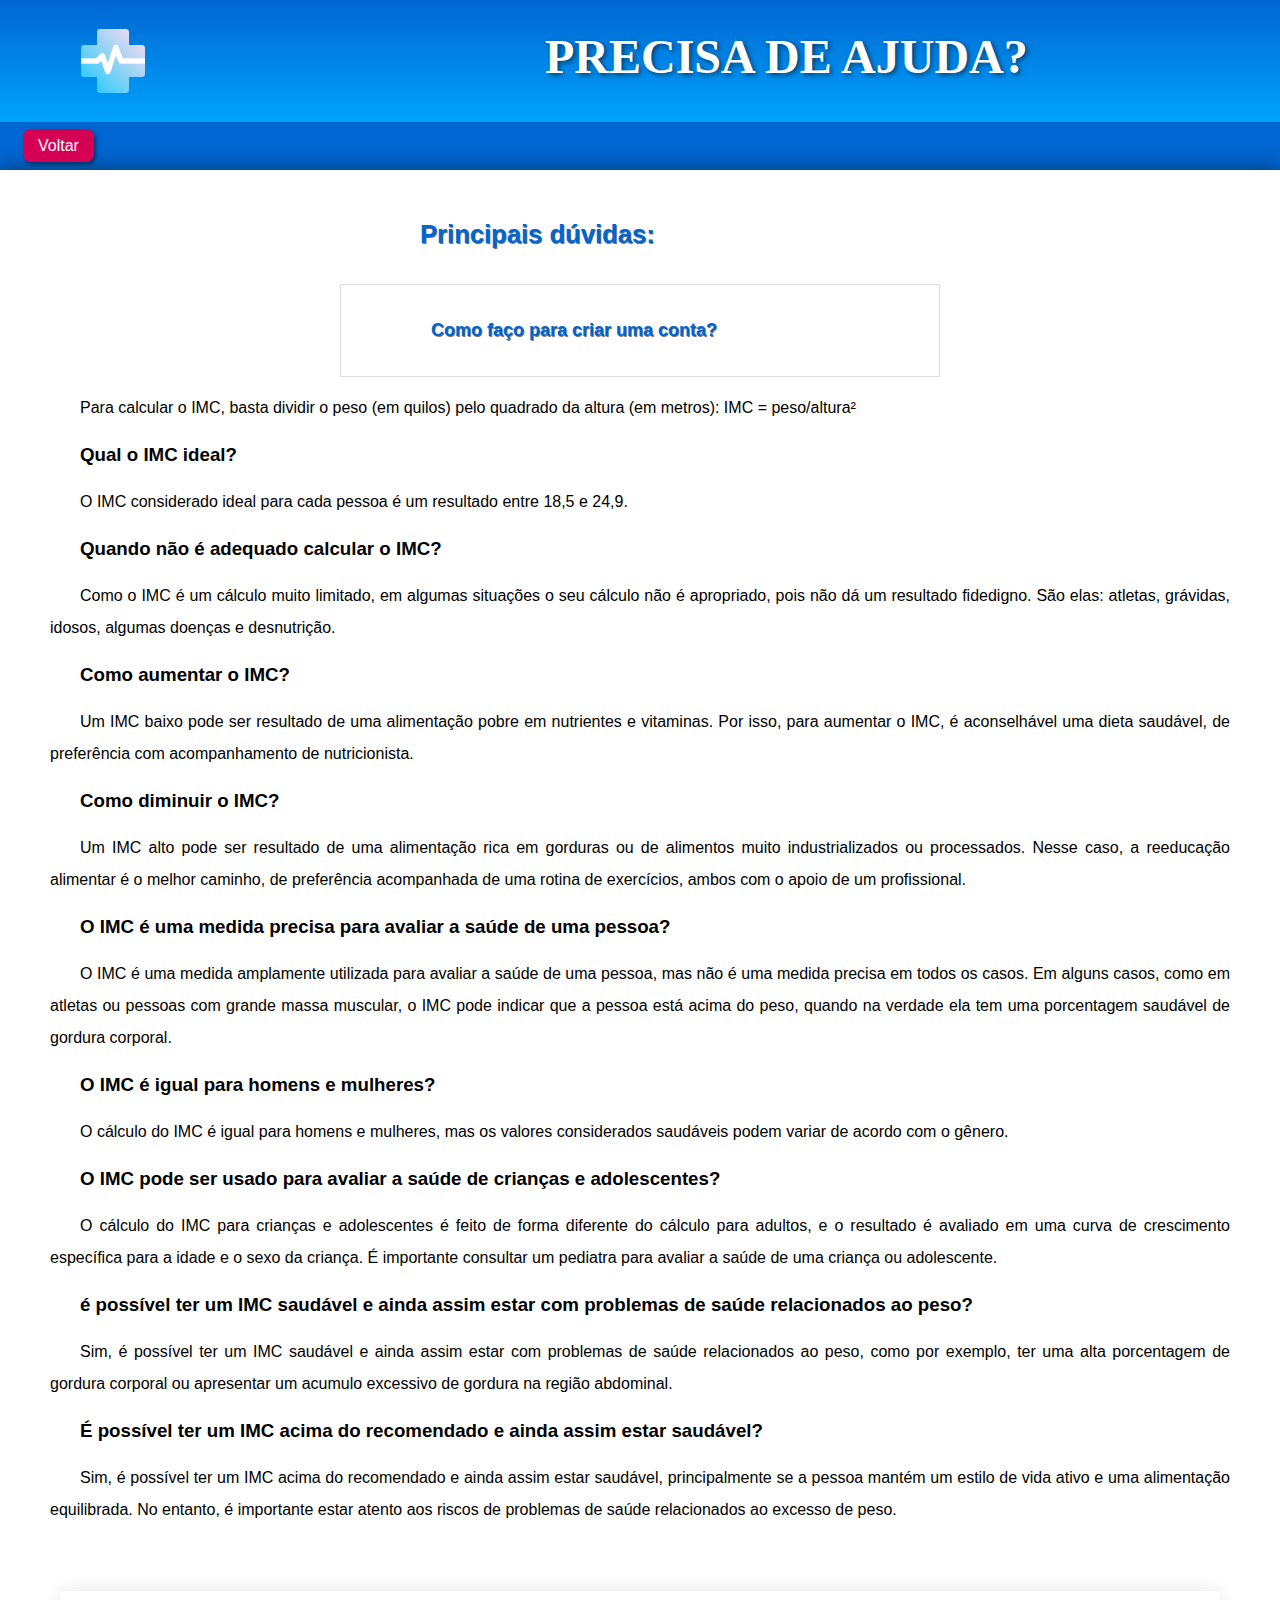
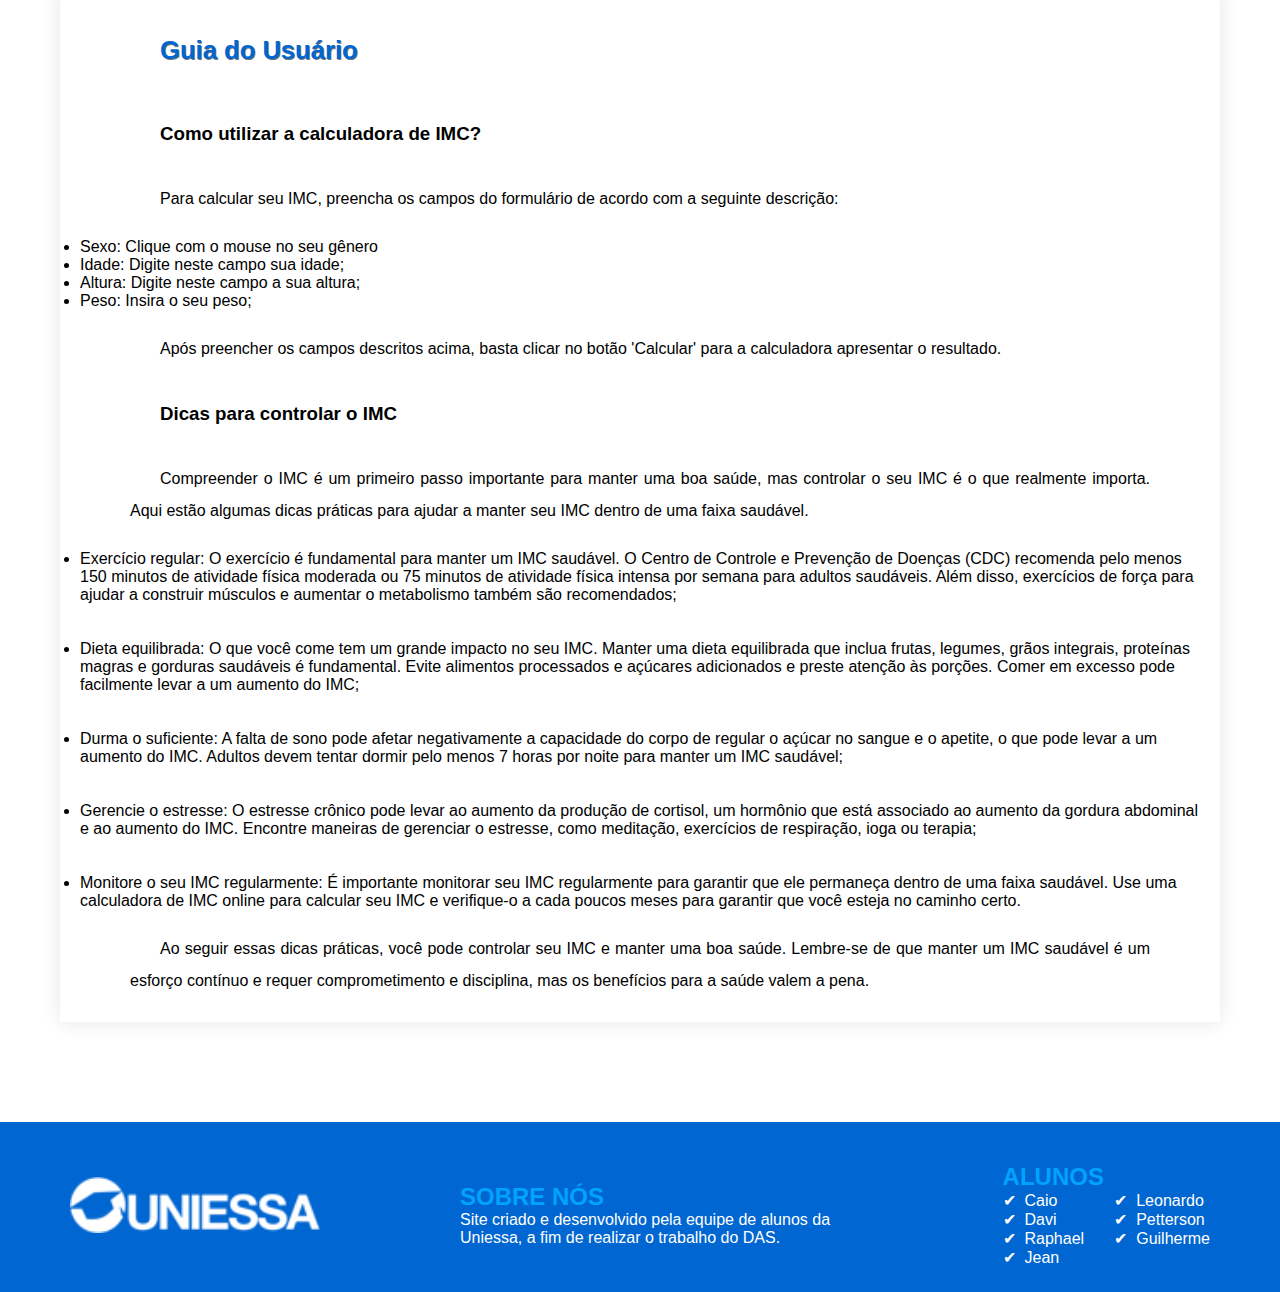
==== ajuda.html @ aa58be2b "Criado popup de login e cadastro" ====
<!DOCTYPE html>
<html lang="pt-br">
<head>
    <meta charset="UTF-8">
    <meta name="viewport" content="width=device-width, initial-scale=1.0">
    
    <!-- Bootstrap CSS -->
    <link rel="stylesheet" href="https://stackpath.bootstrapcdn.com/bootstrap/4.1.3/css/bootstrap.min.css" integrity="sha384-MCw98/SFnGE8fJT3GXwEOngsV7Zt27NXFoaoApmYm81iuXoPkFOJwJ8ERdknLPMO" crossorigin="anonymous">

    <!-- Bootstrap Js -->
    <script src="https://stackpath.bootstrapcdn.com/bootstrap/4.1.3/js/bootstrap.min.js" integrity="sha384-ChfqqxuZUCnJSK3+MXmPNIyE6ZbWh2IMqE241rYiqJxyMiZ6OW/JmZQ5stwEULTy" crossorigin="anonymous"></script>
    
    <!-- Font Awesome (Ícones) -->
    <link rel="stylesheet" href="https://cdnjs.cloudflare.com/ajax/libs/font-awesome/6.4.2/css/all.min.css" integrity="sha512-z3gLpd7yknf1YoNbCzqRKc4qyor8gaKU1qmn+CShxbuBusANI9QpRohGBreCFkKxLhei6S9CQXFEbbKuqLg0DA==" crossorigin="anonymous" referrerpolicy="no-referrer" />
    
    <link rel="shortcut icon" href="images/favicon.ico" type="image/x-icon">
    <link rel="stylesheet" href="css/ajuda.css">

    <title> Ajuda </title>
</head>

<body>
    <header>
        <img src="images/logo.png" alt="ícone">

        <div id="titulo">
            <h1> PRECISA DE AJUDA? </h1>
        </div>
    </header>

    <nav>
        <a href="index.html" class="botao" >
            <span>
                <i class="fa-solid fa-arrow-left"></i>
                Voltar
            </span>
        </a>
    </nav>

    <main>
        <div class="faq">
            <h2> Principais dúvidas: </h2>

            <div class="pergunta">
                <h2> Como faço para criar uma conta? </div>
                <div class="resposta">
                    Para criar uma conta, vá até a página de registro e preencha as informações necessárias. Clique em "Registrar" para criar sua conta.
                </div>
            </div>
            
            <p>
                Para calcular o IMC, basta dividir o peso (em quilos) pelo quadrado da altura (em metros): IMC = peso/altura²
            </p>
            
            <h3>Qual o IMC ideal?</h3>
            
            <p>
                O IMC considerado ideal para cada pessoa é um resultado entre 18,5 e 24,9.
            </p>
            
            <h3> Quando não é adequado calcular o IMC? </h3>
            
            <p>
                Como o IMC é um cálculo muito limitado, em algumas situações o seu cálculo não é apropriado, pois não dá um resultado fidedigno. São elas: atletas, grávidas, idosos, algumas doenças e desnutrição.
            </p>
            
            <h3> Como aumentar o IMC? </h3>
            
            <p>
                Um IMC baixo pode ser resultado de uma alimentação pobre em nutrientes e vitaminas. Por isso, para aumentar o IMC, é aconselhável uma dieta saudável, de preferência com acompanhamento de nutricionista.
            </p>
            
            <h3>Como diminuir o IMC?</h3>
            
            <p>
                Um IMC alto pode ser resultado de uma alimentação rica em gorduras ou de alimentos muito industrializados ou processados. Nesse caso, a reeducação alimentar é o melhor caminho, de preferência acompanhada de uma rotina de exercícios, ambos com o apoio de um profissional.
            </p>
            
            <h3>O IMC é uma medida precisa para avaliar a saúde de uma pessoa?</h3>
            
            <p>
                O IMC é uma medida amplamente utilizada para avaliar a saúde de uma pessoa, mas não é uma medida precisa em todos os casos. Em alguns casos, como em atletas ou pessoas com grande massa muscular, o IMC pode indicar que a pessoa está acima do peso, quando na verdade ela tem uma porcentagem saudável de gordura corporal.
            </p>
           
            <h3>O IMC é igual para homens e mulheres?</h3>
            
            <p>
                O cálculo do IMC é igual para homens e mulheres, mas os valores considerados saudáveis podem variar de acordo com o gênero.
            </p>
           
            <h3>O IMC pode ser usado para avaliar a saúde de crianças e adolescentes?</h3>
            
            <p>
                O cálculo do IMC para crianças e adolescentes é feito de forma diferente do cálculo para adultos, e o resultado é avaliado em uma curva de crescimento específica para a idade e o sexo da criança. É importante consultar um pediatra para avaliar a saúde de uma criança ou adolescente.
            </p>
            
            <h3> é possível ter um IMC saudável e ainda assim estar com problemas de saúde relacionados ao peso?</h3>
            
            <p>
                Sim, é possível ter um IMC saudável e ainda assim estar com problemas de saúde relacionados ao peso, como por exemplo, ter uma alta porcentagem de gordura corporal ou apresentar um acumulo excessivo de gordura na região abdominal.
            </p>
            
            <h3>É possível ter um IMC acima do recomendado e ainda assim estar saudável?</h3>
            
            <p>
                Sim, é possível ter um IMC acima do recomendado e ainda assim estar saudável, principalmente se a pessoa mantém um estilo de vida ativo e uma alimentação equilibrada. No entanto, é importante estar atento aos riscos de problemas de saúde relacionados ao excesso de peso.
            </p>
        </div>

        <div class="user-guide">
            <h2>Guia do Usuário</h2>
            <br>
                <h3>Como utilizar a calculadora de IMC?</h3>
            </br>
            <p>Para calcular seu IMC, preencha os campos do formulário de acordo com a seguinte descrição:</p><br>
            <ul>
                <li>Sexo:  Clique com o mouse no seu gênero</li>
                <li>Idade:  Digite neste campo sua idade;</li>
                <li>Altura:  Digite neste campo a sua altura;</li>
                <li>Peso:  Insira o seu peso;</li>
            </ul><br>
            <p>
                Após preencher os campos descritos acima, basta clicar no botão 'Calcular' para a calculadora apresentar o resultado.
            </p>
            <br>
                <h3>Dicas para controlar o IMC</h3>
            </br>
            <p>
                Compreender o IMC é um primeiro passo importante para manter uma boa saúde, mas controlar o seu IMC é o que realmente importa. Aqui estão algumas dicas práticas para ajudar a manter seu IMC dentro de uma faixa saudável.
            </p>
            <ul>
                <br>
                    <li>
                        Exercício regular:  O exercício é fundamental para manter um IMC saudável. O Centro de Controle e Prevenção de Doenças (CDC) recomenda pelo menos 150 minutos de atividade física moderada ou 75 minutos de atividade física intensa por semana para adultos saudáveis. Além disso, exercícios de força para ajudar a construir músculos e aumentar o metabolismo também são recomendados;
                    </li>
                </br>
                <br>
                    <li>
                        Dieta equilibrada:  O que você come tem um grande impacto no seu IMC. Manter uma dieta equilibrada que inclua frutas, legumes, grãos integrais, proteínas magras e gorduras saudáveis é fundamental. Evite alimentos processados e açúcares adicionados e preste atenção às porções. Comer em excesso pode facilmente levar a um aumento do IMC;
                    </li>
                </br>
                <br>
                    <li>
                        Durma o suficiente:  A falta de sono pode afetar negativamente a capacidade do corpo de regular o açúcar no sangue e o apetite, o que pode levar a um aumento do IMC. Adultos devem tentar dormir pelo menos 7 horas por noite para manter um IMC saudável;
                    </li>
                </br>
                <br>
                    <li>
                        Gerencie o estresse:  O estresse crônico pode levar ao aumento da produção de cortisol, um hormônio que está associado ao aumento da gordura abdominal e ao aumento do IMC. Encontre maneiras de gerenciar o estresse, como meditação, exercícios de respiração, ioga ou terapia;
                    </li>
                </br>
                    <br>
                        <li>
                        Monitore o seu IMC regularmente:  É importante monitorar seu IMC regularmente para garantir que ele permaneça dentro de uma faixa saudável. Use uma calculadora de IMC online para calcular seu IMC e verifique-o a cada poucos meses para garantir que você esteja no caminho certo.
                        </li>
                    </br>
            </ul>
            <p>
                Ao seguir essas dicas práticas, você pode controlar seu IMC e manter uma boa saúde. Lembre-se de que manter um IMC saudável é um esforço contínuo e requer comprometimento e disciplina, mas os benefícios para a saúde valem a pena.
            </p>
        </div>
    </main>

    <footer>
        <div class="rodape">
            <img src="images/logo-uniessa.png" alt="Logo Uniessa">
        </div>

        <div class="rodape">
            <h2> SOBRE NÓS </h2>
            <p>
                Site criado e desenvolvido pela equipe de alunos da Uniessa, a fim de realizar o trabalho do DAS.
            </p>
        </div>
        
        <div class="rodape">
            <h2> ALUNOS </h2>
            <p>
                <ul>
                    <li>Caio</li>
                    <li>Davi</li>
                    <li>Raphael</li>
                    <li>Jean</li>
                    <li>Leonardo</li>
                    <li>Petterson</li>
                    <li>Guilherme</li>
                </ul>
            </p>
        </div>
    </footer>
    
    <script src="js/script-ajuda.js"></script>
</body>
</html>
---- css/ajuda.css ----
@charset "UTF-8";

@font-face {
    font-family: 'Rubik';
    src: url('fonts/Rubik-VariableFont_wght.ttf') format('truetype');
    font-style: normal;
}

:root {
    --cor-cinza: #455A64;
    --cor-azul-escuro: #0066D1;
    --cor-azul-claro: #00A3FD;
    --cor-azul-claro-fundo: #D9EBFC;
    --cor-vermelho: #D50054;
    --cor-azul-fonte: #0063CF;
    --cor-linha-tabela: #EDFAFF;
    --cor-borda-tabela: #9CE4FF;
    --cor-azul-bem-claro: #b2e4f1;
    --cor-rosa-claro: #f181ef96;
    --cor-rosa-escuro: #f109ec;
    
    --fonte-titulo: 'Times New Roman', 'Times, serif';
    --fonte-padrao: 'Rubik', 'Arial, Verdana', 'Helvetica', 'sans-serif';
}

* {
    padding: 0px;
    margin: 0px;
}

body {
    background-color: var(--cor-azul-claro-fundo);
    font-family: var(--fonte-padrao);
}

header {
    background-image: linear-gradient(to bottom, var(--cor-azul-escuro), var(--cor-azul-claro));
    min-height: 120px;
    padding: 1px;
    display: flex;
    align-items: center;
    /* Distribui os elementos horizontalmente */
    justify-content: space-between;
}

header img {
    padding-left: 80px;
}

#titulo {
    /* Permite que a div cresça e ocupe o espaço restante */
    flex-grow: 1;
}

header h1 {
    color: white;
    font-family: var(--fonte-titulo);
    font-size: 3em;
    margin-left: 400px;
    margin-bottom: 10px;
    text-shadow: 2px 2px 5px rgba(0, 0, 0, 0.548);
}

nav {
    background-color: var(--cor-azul-escuro);
    padding: 15px;
    box-shadow: 0px 7px 7px rgba(0, 0, 0, 0.363);
}

.botao {
    color: white;
    background-color: var(--cor-vermelho);
    padding: 8px 15px;
    margin: 8px;
    border-radius: 8px;
    box-shadow: 2px 2px 4px 0px rgba(0, 0, 0, 0.483);
    text-decoration: none;
    /* Muda o ponteiro do mouse ao passar encima */
    cursor: pointer;
}

.botao:hover {
    color: var(--cor-azul-claro);
    background-color: var(--cor-azul-claro-fundo);
    text-decoration: none;
}

main {
    background-color: white;
    min-width: 300px;
    max-width: 1500px;
    padding-top: 25px;
    padding-bottom: 40px;
    margin: auto;
    box-shadow: 0px 0px 20px rgba(0, 0, 0, 0.483);
}

main h2 {
    color: var(--cor-azul-escuro);
    font-size: 1.6em;
    font-weight: bold;
    text-indent: 30px;
    padding: 25px 50px;
    text-shadow: 1px 1px 0px rgba(0, 0, 0, 0.548);
    margin: 0px;
}

main h3 {
    text-indent: 30px;
    padding: 15px 50px;
    margin: 0px;
}

main p {
    font-size: 1em;
    text-indent: 30px;
    text-align: justify;
    /* Espaçamento entre linhas */
    line-height: 2em;
    padding: 5px 50px;
    margin: 0px;
}


.faq {
    width: 80%;
    max-width: 600px;
    margin: 0 auto;
}

.pergunta {
    background-color: #ffffff;
    border: 1px solid #ddd;
    margin: 10px 0;
    padding: 10px;
    cursor: pointer;
}

.pergunta h2 {
    margin: 0;
    font-size: 18px;
}

.resposta {
    display: none;
}

.resposta p {
    margin: 10px 0;
}






.conteiner-faq h3{
    
}

.conteiner-faq p{
    
}

.conteiner-faq,
.user-guide {
    margin: 60px;
    padding: 20px;
    background-color: white;
    box-shadow: 0px 0px 20px rgba(0, 0, 0, 0.1);
}

.user-guide h3{
    
}

.user-guide p{
    
}

.faq-container {
    width: 80%;
    max-width: 600px;
    margin: 0 auto;
  }

.faq-question {
    cursor: pointer;
    display: flex;
    align-items: center;
    margin-bottom: 10px;
  }

  .faq-arrow {
    font-size: 1.5rem;
    margin-right: 10px;
  }

  .faq-answer {
    display: none;
    margin-left: 30px;
    padding: 10px;
    background-color: #f0f0f0;
  }

footer {
    color: white;
    background-color: var(--cor-azul-escuro);
    display: flex;
    align-items: center;
    /* Distribui os elementos horizontalmente */
    justify-content: space-between;
    height: 170px;
}

footer h2 {
    color: var(--cor-azul-claro);
    font-size: 1.5em;
    font-weight: bold;
    margin-top: 15px;
}

footer p {
    font-size: 1em;
}

.rodape {
    margin: 0px 70px;
}

footer ul {
    /* Emoji antes da lista (Emojipedia) (00A0 = espaço) */
    list-style-type: '\2714\00A0\00A0';
    /* Bolinha da lista pro lado de dentro */
    list-style-position: inside;
    columns: 2;
}
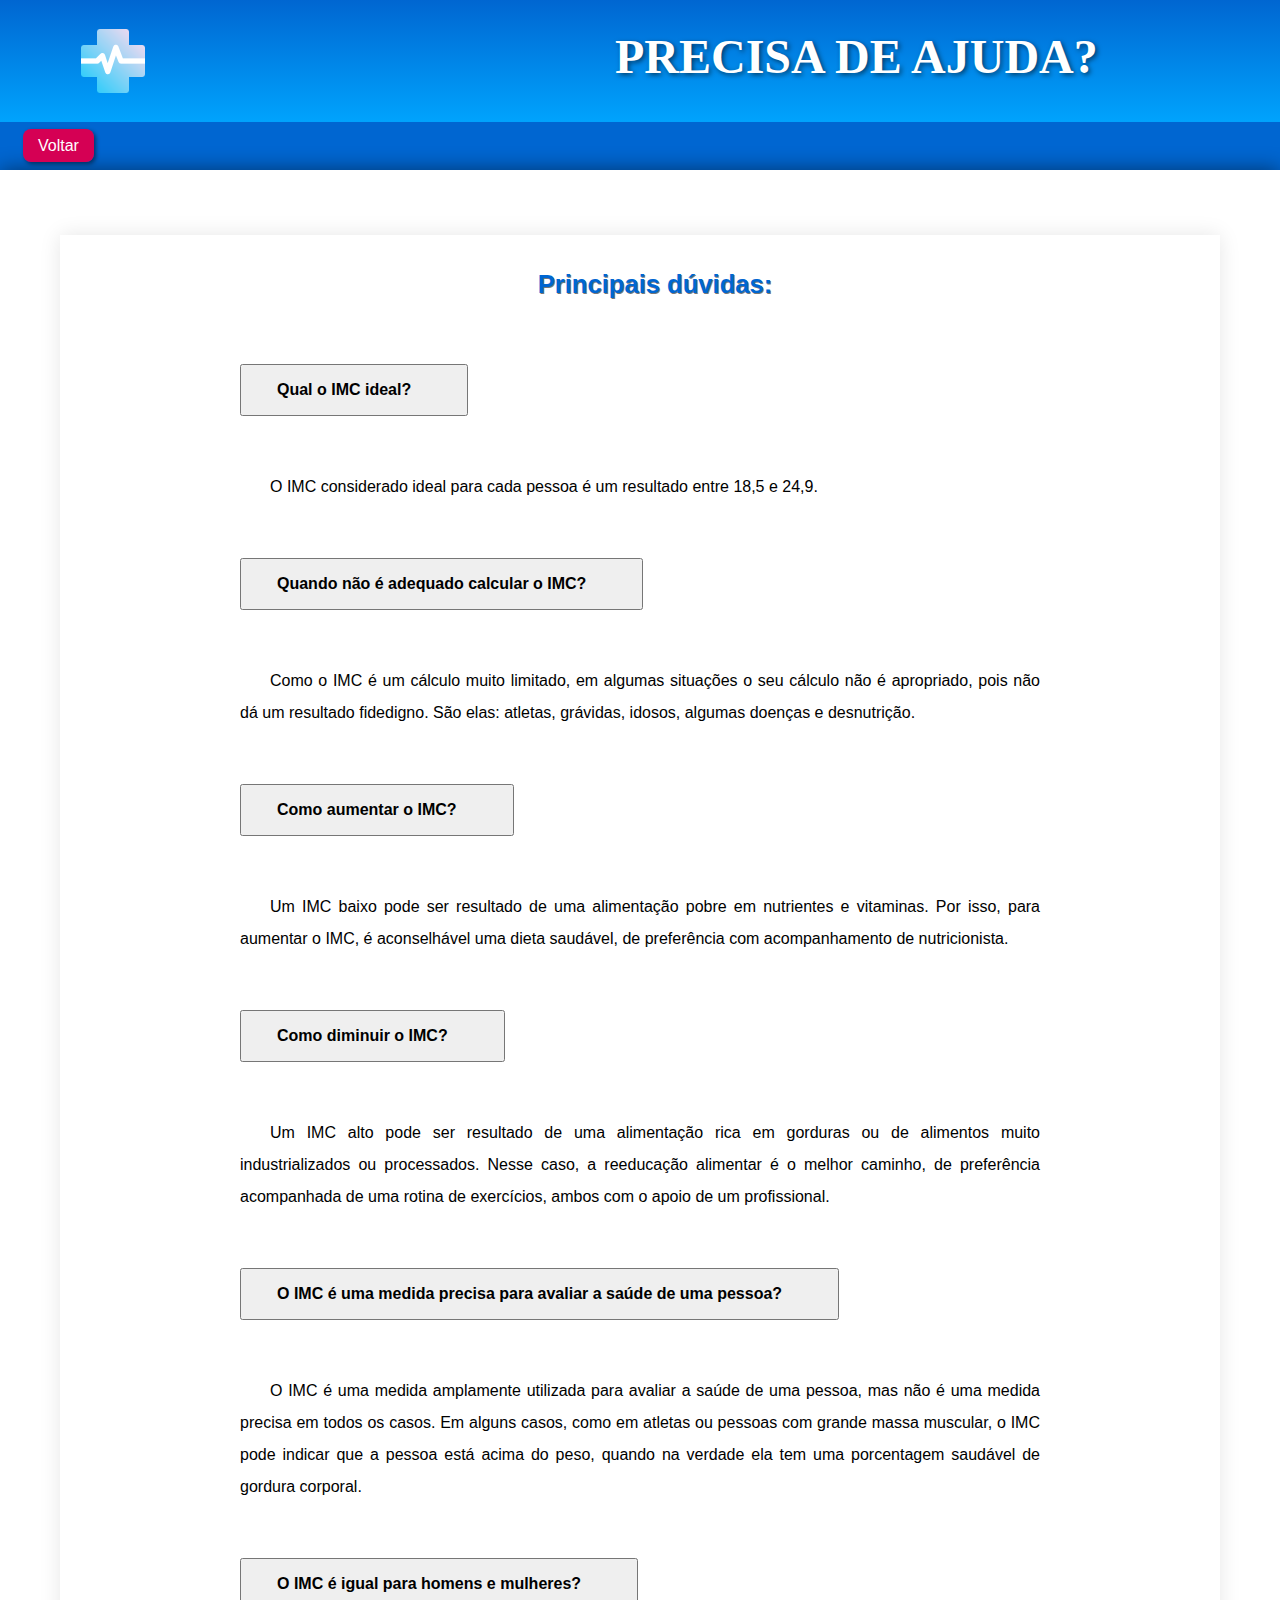
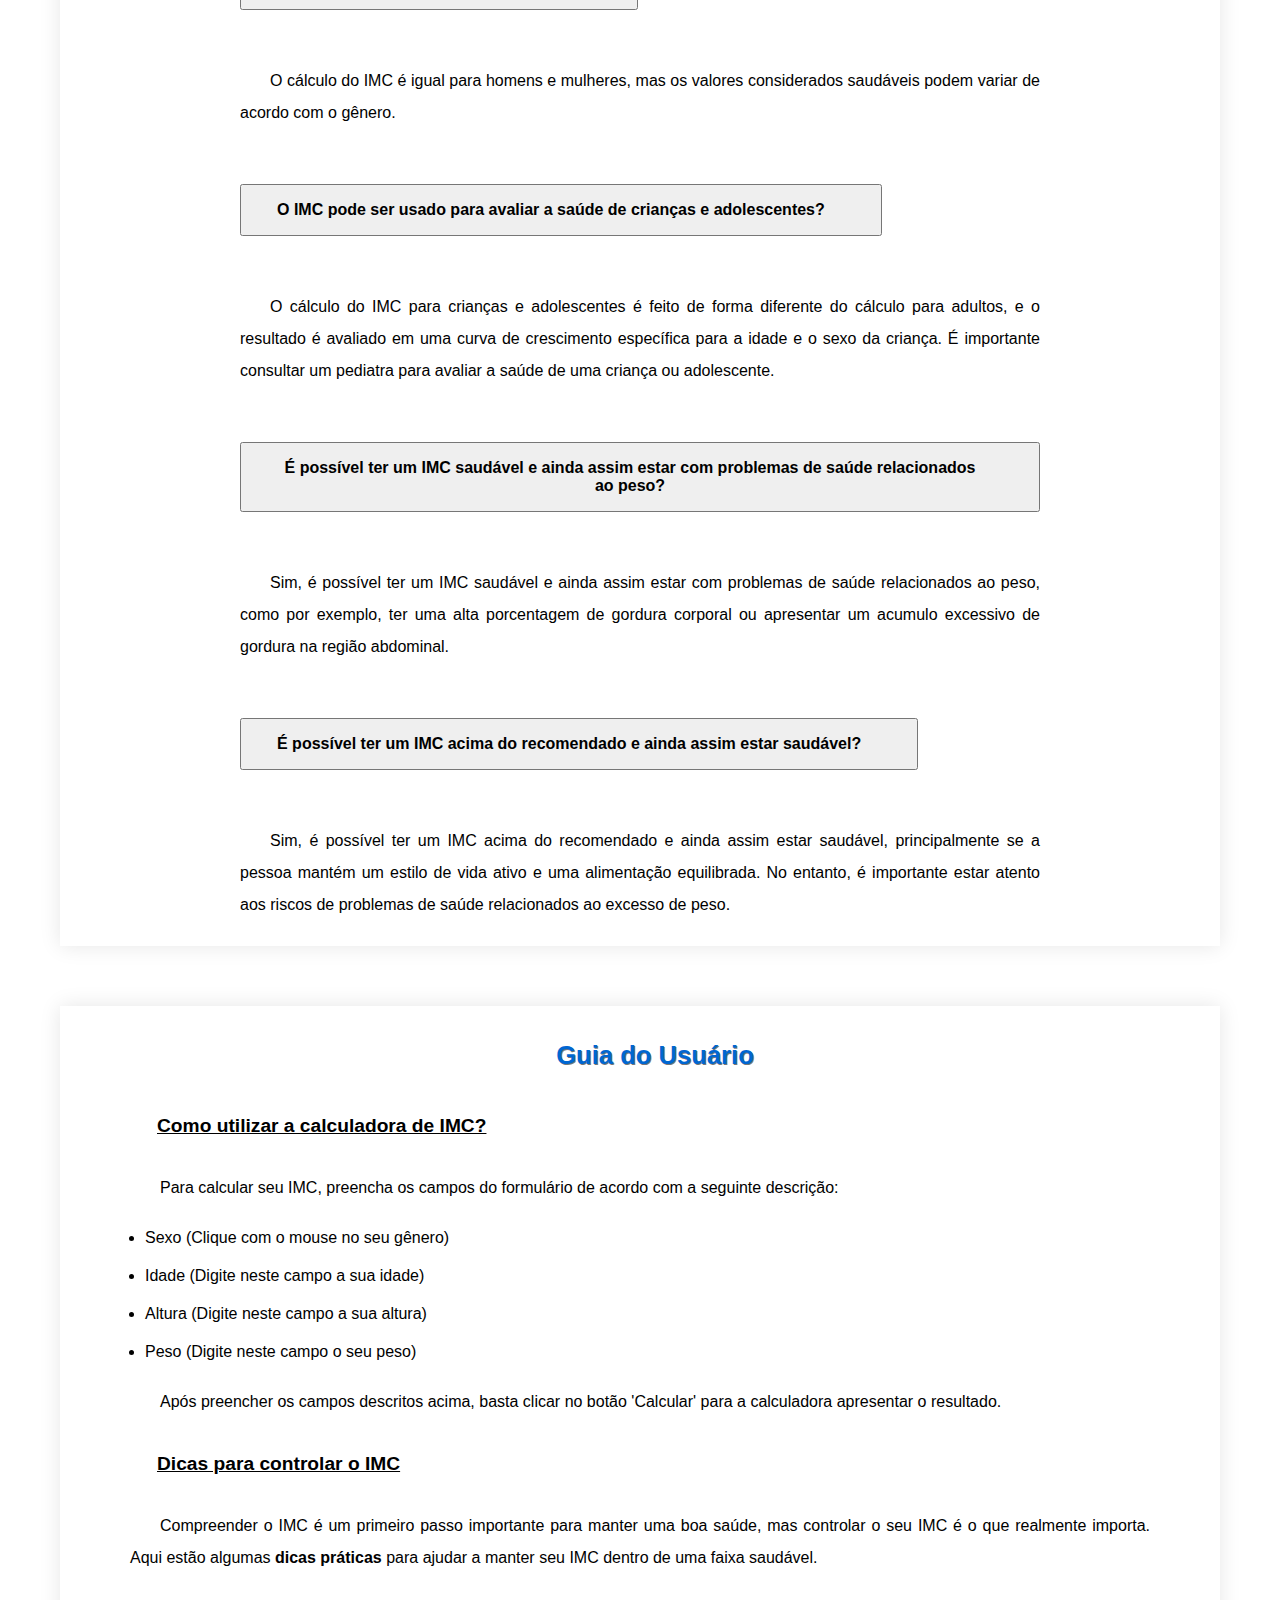
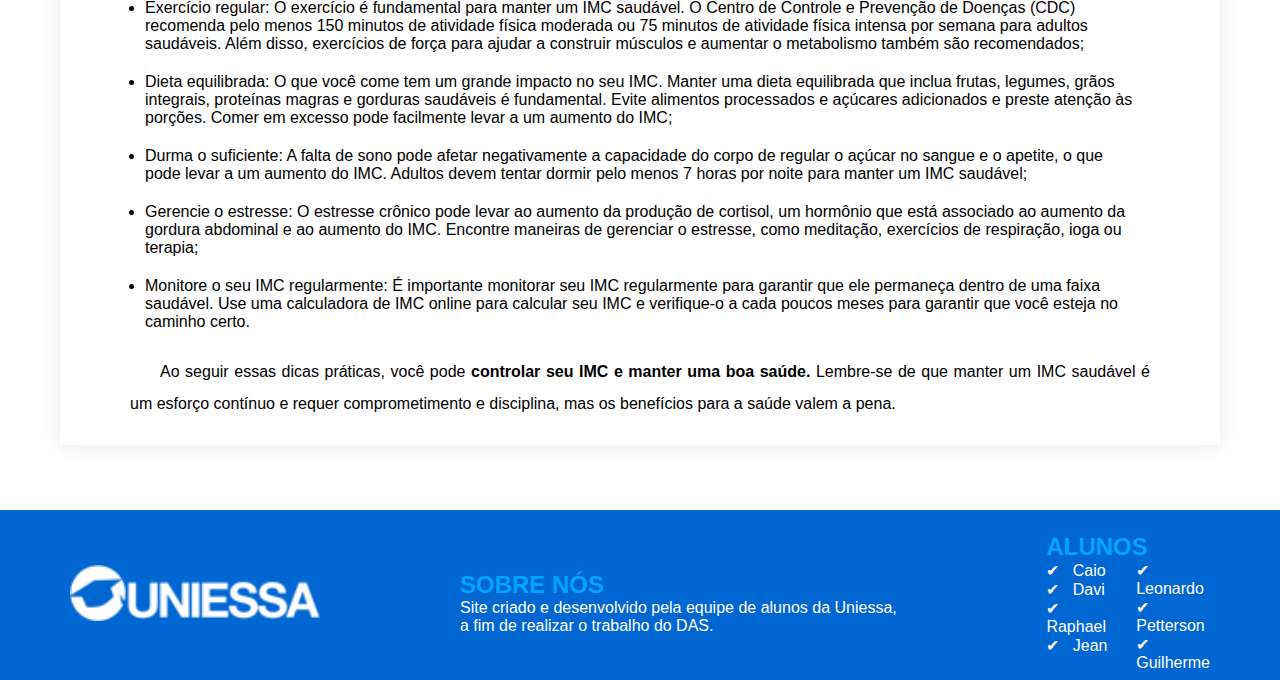
==== commit 5744699c: "Finalizado página de ajuda" ====
--- a/ajuda.html
+++ b/ajuda.html
@@ -5,10 +5,10 @@
     <meta name="viewport" content="width=device-width, initial-scale=1.0">
     
     <!-- Bootstrap CSS -->
-    <link rel="stylesheet" href="https://stackpath.bootstrapcdn.com/bootstrap/4.1.3/css/bootstrap.min.css" integrity="sha384-MCw98/SFnGE8fJT3GXwEOngsV7Zt27NXFoaoApmYm81iuXoPkFOJwJ8ERdknLPMO" crossorigin="anonymous">
+    <link href="https://cdn.jsdelivr.net/npm/bootstrap@5.3.2/dist/css/bootstrap.min.css" rel="stylesheet" integrity="sha384-T3c6CoIi6uLrA9TneNEoa7RxnatzjcDSCmG1MXxSR1GAsXEV/Dwwykc2MPK8M2HN" crossorigin="anonymous">
 
     <!-- Bootstrap Js -->
-    <script src="https://stackpath.bootstrapcdn.com/bootstrap/4.1.3/js/bootstrap.min.js" integrity="sha384-ChfqqxuZUCnJSK3+MXmPNIyE6ZbWh2IMqE241rYiqJxyMiZ6OW/JmZQ5stwEULTy" crossorigin="anonymous"></script>
+    <script src="https://cdn.jsdelivr.net/npm/bootstrap@5.3.2/dist/js/bootstrap.bundle.min.js" integrity="sha384-C6RzsynM9kWDrMNeT87bh95OGNyZPhcTNXj1NW7RuBCsyN/o0jlpcV8Qyq46cDfL" crossorigin="anonymous"></script>
     
     <!-- Font Awesome (Ícones) -->
     <link rel="stylesheet" href="https://cdnjs.cloudflare.com/ajax/libs/font-awesome/6.4.2/css/all.min.css" integrity="sha512-z3gLpd7yknf1YoNbCzqRKc4qyor8gaKU1qmn+CShxbuBusANI9QpRohGBreCFkKxLhei6S9CQXFEbbKuqLg0DA==" crossorigin="anonymous" referrerpolicy="no-referrer" />
@@ -39,125 +39,188 @@
 
     <main>
         <div class="faq">
-            <h2> Principais dúvidas: </h2>
-
-            <div class="pergunta">
-                <h2> Como faço para criar uma conta? </div>
-                <div class="resposta">
-                    Para criar uma conta, vá até a página de registro e preencha as informações necessárias. Clique em "Registrar" para criar sua conta.
+            <div id="duvidas">
+                <h2> Principais dúvidas: </h2>
+
+                <div class="pergunta">
+                    <div class="d-grid gap-2 col-12">
+                        <button class="btn btn-primary" data-bs-toggle="collapse" data-bs-target="#resposta1">
+                            <h3> Qual o IMC ideal? </h3>
+                            <i class="fa-solid fa-circle-chevron-down"></i>
+                        </button>
+                    </div>
+                </div>
+                
+                <div id="resposta1" class="collapse">
+                    <p> O IMC considerado ideal para cada pessoa é um resultado entre 18,5 e 24,9. </p>
+                </div>
+                
+                <div class="pergunta">
+                    <div class="d-grid gap-2 col-12">
+                        <button class="btn btn-primary" data-bs-toggle="collapse" data-bs-target="#resposta2">
+                            <h3> Quando não é adequado calcular o IMC? </h3>
+                            <i class="fa-solid fa-circle-chevron-down"></i>
+                        </button>
+                    </div>
+                </div>
+                
+                <div id="resposta2" class="collapse">
+                    <p>
+                        Como o IMC é um cálculo muito limitado, em algumas situações o seu cálculo não é apropriado, pois não dá um resultado fidedigno. São elas: atletas, grávidas, idosos, algumas doenças e desnutrição.
+                    </p>
+                </div>
+                
+                <div class="pergunta">
+                    <div class="d-grid gap-2 col-12">
+                        <button class="btn btn-primary" data-bs-toggle="collapse" data-bs-target="#resposta3">
+                            <h3> Como aumentar o IMC? </h3>
+                            <i class="fa-solid fa-circle-chevron-down"></i>
+                        </button>
+                    </div>
+                </div>
+                
+                <div id="resposta3" class="collapse">
+                    <p>
+                        Um IMC baixo pode ser resultado de uma alimentação pobre em nutrientes e vitaminas. Por isso, para aumentar o IMC, é aconselhável uma dieta saudável, de preferência com acompanhamento de nutricionista.
+                    </p>
+                </div>
+                
+                <div class="pergunta">
+                    <div class="d-grid gap-2 col-12">
+                        <button class="btn btn-primary" data-bs-toggle="collapse" data-bs-target="#resposta4">
+                            <h3> Como diminuir o IMC? </h3>
+                            <i class="fa-solid fa-circle-chevron-down"></i>
+                        </button>
+                    </div>
+                </div>
+                
+                <div id="resposta4" class="collapse">
+                    <p>
+                        Um IMC alto pode ser resultado de uma alimentação rica em gorduras ou de alimentos muito industrializados ou processados. Nesse caso, a reeducação alimentar é o melhor caminho, de preferência acompanhada de uma rotina de exercícios, ambos com o apoio de um profissional.
+                    </p>
+                </div>
+                
+                <div class="pergunta">
+                    <div class="d-grid gap-2 col-12">
+                        <button class="btn btn-primary" data-bs-toggle="collapse" data-bs-target="#resposta5">
+                            <h3> O IMC é uma medida precisa para avaliar a saúde de uma pessoa? </h3>
+                            <i class="fa-solid fa-circle-chevron-down"></i>
+                        </button>
+                    </div>
+                </div>
+                
+                <div id="resposta5" class="collapse">
+                    <p>
+                        O IMC é uma medida amplamente utilizada para avaliar a saúde de uma pessoa, mas não é uma medida precisa em todos os casos. Em alguns casos, como em atletas ou pessoas com grande massa muscular, o IMC pode indicar que a pessoa está acima do peso, quando na verdade ela tem uma porcentagem saudável de gordura corporal.
+                    </p>
+                </div>
+            
+                <div class="pergunta">
+                    <div class="d-grid gap-2 col-12">
+                        <button class="btn btn-primary" data-bs-toggle="collapse" data-bs-target="#resposta6">
+                            <h3> O IMC é igual para homens e mulheres? </h3>
+                            <i class="fa-solid fa-circle-chevron-down"></i>
+                        </button>
+                    </div>
+                </div>
+                
+                <div id="resposta6" class="collapse">
+                    <p>
+                        O cálculo do IMC é igual para homens e mulheres, mas os valores considerados saudáveis podem variar de acordo com o gênero.
+                    </p>
+                </div>
+            
+                <div class="pergunta">
+                    <div class="d-grid gap-2 col-12">
+                        <button class="btn btn-primary" data-bs-toggle="collapse" data-bs-target="#resposta7">
+                            <h3> O IMC pode ser usado para avaliar a saúde de crianças e adolescentes? </h3>
+                            <i class="fa-solid fa-circle-chevron-down"></i>
+                        </button>
+                    </div>
+                </div>
+                
+                <div id="resposta7" class="collapse">
+                    <p>
+                        O cálculo do IMC para crianças e adolescentes é feito de forma diferente do cálculo para adultos, e o resultado é avaliado em uma curva de crescimento específica para a idade e o sexo da criança. É importante consultar um pediatra para avaliar a saúde de uma criança ou adolescente.
+                    </p>
+                </div>
+                
+                <div class="pergunta">
+                    <div class="d-grid gap-2 col-12">
+                        <button class="btn btn-primary" data-bs-toggle="collapse" data-bs-target="#resposta8">
+                            <h3> É possível ter um IMC saudável e ainda assim estar com problemas de saúde relacionados ao peso? </h3>
+                            <i class="fa-solid fa-circle-chevron-down"></i>
+                        </button>
+                    </div>
+                </div>
+                
+                <div id="resposta8" class="collapse">
+                    <p>
+                        Sim, é possível ter um IMC saudável e ainda assim estar com problemas de saúde relacionados ao peso, como por exemplo, ter uma alta porcentagem de gordura corporal ou apresentar um acumulo excessivo de gordura na região abdominal.
+                    </p>
+                </div>
+                
+                <div class="pergunta">
+                    <div class="d-grid gap-2 col-12">
+                        <button class="btn btn-primary" data-bs-toggle="collapse" data-bs-target="#resposta9">
+                            <h3> É possível ter um IMC acima do recomendado e ainda assim estar saudável? </h3>
+                            <i class="fa-solid fa-circle-chevron-down"></i>
+                        </button>
+                    </div>
+                </div>
+                
+                <div id="resposta9" class="collapse">
+                    <p>
+                        Sim, é possível ter um IMC acima do recomendado e ainda assim estar saudável, principalmente se a pessoa mantém um estilo de vida ativo e uma alimentação equilibrada. No entanto, é importante estar atento aos riscos de problemas de saúde relacionados ao excesso de peso.
+                    </p>
                 </div>
             </div>
-            
-            <p>
-                Para calcular o IMC, basta dividir o peso (em quilos) pelo quadrado da altura (em metros): IMC = peso/altura²
-            </p>
-            
-            <h3>Qual o IMC ideal?</h3>
-            
-            <p>
-                O IMC considerado ideal para cada pessoa é um resultado entre 18,5 e 24,9.
-            </p>
-            
-            <h3> Quando não é adequado calcular o IMC? </h3>
-            
-            <p>
-                Como o IMC é um cálculo muito limitado, em algumas situações o seu cálculo não é apropriado, pois não dá um resultado fidedigno. São elas: atletas, grávidas, idosos, algumas doenças e desnutrição.
-            </p>
-            
-            <h3> Como aumentar o IMC? </h3>
-            
-            <p>
-                Um IMC baixo pode ser resultado de uma alimentação pobre em nutrientes e vitaminas. Por isso, para aumentar o IMC, é aconselhável uma dieta saudável, de preferência com acompanhamento de nutricionista.
-            </p>
-            
-            <h3>Como diminuir o IMC?</h3>
-            
-            <p>
-                Um IMC alto pode ser resultado de uma alimentação rica em gorduras ou de alimentos muito industrializados ou processados. Nesse caso, a reeducação alimentar é o melhor caminho, de preferência acompanhada de uma rotina de exercícios, ambos com o apoio de um profissional.
-            </p>
-            
-            <h3>O IMC é uma medida precisa para avaliar a saúde de uma pessoa?</h3>
-            
-            <p>
-                O IMC é uma medida amplamente utilizada para avaliar a saúde de uma pessoa, mas não é uma medida precisa em todos os casos. Em alguns casos, como em atletas ou pessoas com grande massa muscular, o IMC pode indicar que a pessoa está acima do peso, quando na verdade ela tem uma porcentagem saudável de gordura corporal.
-            </p>
-           
-            <h3>O IMC é igual para homens e mulheres?</h3>
-            
-            <p>
-                O cálculo do IMC é igual para homens e mulheres, mas os valores considerados saudáveis podem variar de acordo com o gênero.
-            </p>
-           
-            <h3>O IMC pode ser usado para avaliar a saúde de crianças e adolescentes?</h3>
-            
-            <p>
-                O cálculo do IMC para crianças e adolescentes é feito de forma diferente do cálculo para adultos, e o resultado é avaliado em uma curva de crescimento específica para a idade e o sexo da criança. É importante consultar um pediatra para avaliar a saúde de uma criança ou adolescente.
-            </p>
-            
-            <h3> é possível ter um IMC saudável e ainda assim estar com problemas de saúde relacionados ao peso?</h3>
-            
-            <p>
-                Sim, é possível ter um IMC saudável e ainda assim estar com problemas de saúde relacionados ao peso, como por exemplo, ter uma alta porcentagem de gordura corporal ou apresentar um acumulo excessivo de gordura na região abdominal.
-            </p>
-            
-            <h3>É possível ter um IMC acima do recomendado e ainda assim estar saudável?</h3>
-            
-            <p>
-                Sim, é possível ter um IMC acima do recomendado e ainda assim estar saudável, principalmente se a pessoa mantém um estilo de vida ativo e uma alimentação equilibrada. No entanto, é importante estar atento aos riscos de problemas de saúde relacionados ao excesso de peso.
-            </p>
-        </div>
-
-        <div class="user-guide">
-            <h2>Guia do Usuário</h2>
-            <br>
-                <h3>Como utilizar a calculadora de IMC?</h3>
-            </br>
-            <p>Para calcular seu IMC, preencha os campos do formulário de acordo com a seguinte descrição:</p><br>
-            <ul>
-                <li>Sexo:  Clique com o mouse no seu gênero</li>
-                <li>Idade:  Digite neste campo sua idade;</li>
-                <li>Altura:  Digite neste campo a sua altura;</li>
-                <li>Peso:  Insira o seu peso;</li>
-            </ul><br>
-            <p>
-                Após preencher os campos descritos acima, basta clicar no botão 'Calcular' para a calculadora apresentar o resultado.
-            </p>
-            <br>
-                <h3>Dicas para controlar o IMC</h3>
-            </br>
-            <p>
-                Compreender o IMC é um primeiro passo importante para manter uma boa saúde, mas controlar o seu IMC é o que realmente importa. Aqui estão algumas dicas práticas para ajudar a manter seu IMC dentro de uma faixa saudável.
-            </p>
-            <ul>
-                <br>
+        </div>
+
+        <div class="faq">
+            <div id="guia-usuario">
+                <h2> Guia do Usuário </h2>
+
+                <h3> Como utilizar a calculadora de IMC? </h3>
+                <p> Para calcular seu IMC, preencha os campos do formulário de acordo com a seguinte descrição: </p>
+                
+                <ul>
+                    <li> Sexo (Clique com o mouse no seu gênero) </li>
+                    <li> Idade (Digite neste campo a sua idade) </li>
+                    <li> Altura (Digite neste campo a sua altura) </li>
+                    <li> Peso (Digite neste campo o seu peso) </li>
+                </ul>
+
+                <p> Após preencher os campos descritos acima, basta clicar no botão 'Calcular' para a calculadora apresentar o resultado. </p>
+                
+                <h3> Dicas para controlar o IMC </h3>
+                
+                <p>
+                    Compreender o IMC é um primeiro passo importante para manter uma boa saúde, mas controlar o seu IMC é o que realmente importa. Aqui estão algumas <strong>dicas práticas</strong> para ajudar a manter seu IMC dentro de uma faixa saudável.
+                </p>
+
+                <ul>
                     <li>
                         Exercício regular:  O exercício é fundamental para manter um IMC saudável. O Centro de Controle e Prevenção de Doenças (CDC) recomenda pelo menos 150 minutos de atividade física moderada ou 75 minutos de atividade física intensa por semana para adultos saudáveis. Além disso, exercícios de força para ajudar a construir músculos e aumentar o metabolismo também são recomendados;
                     </li>
-                </br>
-                <br>
                     <li>
                         Dieta equilibrada:  O que você come tem um grande impacto no seu IMC. Manter uma dieta equilibrada que inclua frutas, legumes, grãos integrais, proteínas magras e gorduras saudáveis é fundamental. Evite alimentos processados e açúcares adicionados e preste atenção às porções. Comer em excesso pode facilmente levar a um aumento do IMC;
                     </li>
-                </br>
-                <br>
                     <li>
                         Durma o suficiente:  A falta de sono pode afetar negativamente a capacidade do corpo de regular o açúcar no sangue e o apetite, o que pode levar a um aumento do IMC. Adultos devem tentar dormir pelo menos 7 horas por noite para manter um IMC saudável;
                     </li>
-                </br>
-                <br>
                     <li>
                         Gerencie o estresse:  O estresse crônico pode levar ao aumento da produção de cortisol, um hormônio que está associado ao aumento da gordura abdominal e ao aumento do IMC. Encontre maneiras de gerenciar o estresse, como meditação, exercícios de respiração, ioga ou terapia;
                     </li>
-                </br>
-                    <br>
-                        <li>
+                    <li>
                         Monitore o seu IMC regularmente:  É importante monitorar seu IMC regularmente para garantir que ele permaneça dentro de uma faixa saudável. Use uma calculadora de IMC online para calcular seu IMC e verifique-o a cada poucos meses para garantir que você esteja no caminho certo.
-                        </li>
-                    </br>
-            </ul>
-            <p>
-                Ao seguir essas dicas práticas, você pode controlar seu IMC e manter uma boa saúde. Lembre-se de que manter um IMC saudável é um esforço contínuo e requer comprometimento e disciplina, mas os benefícios para a saúde valem a pena.
-            </p>
+                    </li>
+                </ul>
+
+                <p>
+                    Ao seguir essas dicas práticas, você pode <strong>controlar seu IMC e manter uma boa saúde.</strong> Lembre-se de que manter um IMC saudável é um esforço contínuo e requer comprometimento e disciplina, mas os benefícios para a saúde valem a pena.
+                </p>
+            </div>
         </div>
     </main>
 
@@ -177,13 +240,13 @@
             <h2> ALUNOS </h2>
             <p>
                 <ul>
-                    <li>Caio</li>
-                    <li>Davi</li>
-                    <li>Raphael</li>
-                    <li>Jean</li>
-                    <li>Leonardo</li>
-                    <li>Petterson</li>
-                    <li>Guilherme</li>
+                    <li> Caio </li>
+                    <li> Davi </li>
+                    <li> Raphael </li>
+                    <li> Jean </li>
+                    <li> Leonardo </li>
+                    <li> Petterson </li>
+                    <li> Guilherme </li>
                 </ul>
             </p>
         </div>
--- a/css/ajuda.css
+++ b/css/ajuda.css
@@ -56,7 +56,7 @@
     color: white;
     font-family: var(--fonte-titulo);
     font-size: 3em;
-    margin-left: 400px;
+    margin-left: 470px;
     margin-bottom: 10px;
     text-shadow: 2px 2px 5px rgba(0, 0, 0, 0.548);
 }
@@ -89,25 +89,26 @@
     background-color: white;
     min-width: 300px;
     max-width: 1500px;
-    padding-top: 25px;
-    padding-bottom: 40px;
+    padding-top: 5px;
+    padding-bottom: 5px;
     margin: auto;
     box-shadow: 0px 0px 20px rgba(0, 0, 0, 0.483);
 }
 
-main h2 {
+main > div h2 {
     color: var(--cor-azul-escuro);
     font-size: 1.6em;
     font-weight: bold;
     text-indent: 30px;
-    padding: 25px 50px;
+    text-align: center;
+    padding: 15px 50px;
     text-shadow: 1px 1px 0px rgba(0, 0, 0, 0.548);
     margin: 0px;
 }
 
 main h3 {
-    text-indent: 30px;
-    padding: 15px 50px;
+    font-size: 1.2em;
+    padding: 15px 35px;
     margin: 0px;
 }
 
@@ -121,87 +122,43 @@
     margin: 0px;
 }
 
-
 .faq {
-    width: 80%;
-    max-width: 600px;
-    margin: 0 auto;
-}
-
-.pergunta {
-    background-color: #ffffff;
-    border: 1px solid #ddd;
-    margin: 10px 0;
-    padding: 10px;
-    cursor: pointer;
-}
-
-.pergunta h2 {
-    margin: 0;
-    font-size: 18px;
-}
-
-.resposta {
-    display: none;
-}
-
-.resposta p {
-    margin: 10px 0;
-}
-
-
-
-
-
-
-.conteiner-faq h3{
-    
-}
-
-.conteiner-faq p{
-    
-}
-
-.conteiner-faq,
-.user-guide {
     margin: 60px;
     padding: 20px;
     background-color: white;
     box-shadow: 0px 0px 20px rgba(0, 0, 0, 0.1);
 }
 
-.user-guide h3{
-    
+#duvidas {
+    max-width: 900px;
+    margin: auto;
 }
 
-.user-guide p{
-    
+.pergunta {
+    margin: 50px;
 }
 
-.faq-container {
-    width: 80%;
-    max-width: 600px;
-    margin: 0 auto;
-  }
+.pergunta button {
+    display: flex;
+    /* Distribui os elementos horizontalmente */
+    justify-content: space-between;
+    align-items: center;
+}
 
-.faq-question {
-    cursor: pointer;
-    display: flex;
-    align-items: center;
-    margin-bottom: 10px;
-  }
+.pergunta i {
+    font-size: 20px;
+    margin-right: 20px;
+}
 
-  .faq-arrow {
-    font-size: 1.5rem;
-    margin-right: 10px;
-  }
+#guia-usuario h3 {
+    font-weight: bold;
+    text-decoration: underline;
+    margin: 15px 42px;
+}
 
-  .faq-answer {
-    display: none;
-    margin-left: 30px;
-    padding: 10px;
-    background-color: #f0f0f0;
-  }
+#guia-usuario li {
+    margin:20px 65px;
+}
 
 footer {
     color: white;
@@ -234,4 +191,6 @@
     /* Bolinha da lista pro lado de dentro */
     list-style-position: inside;
     columns: 2;
+    padding: 0px;
+    margin: 0px;
 }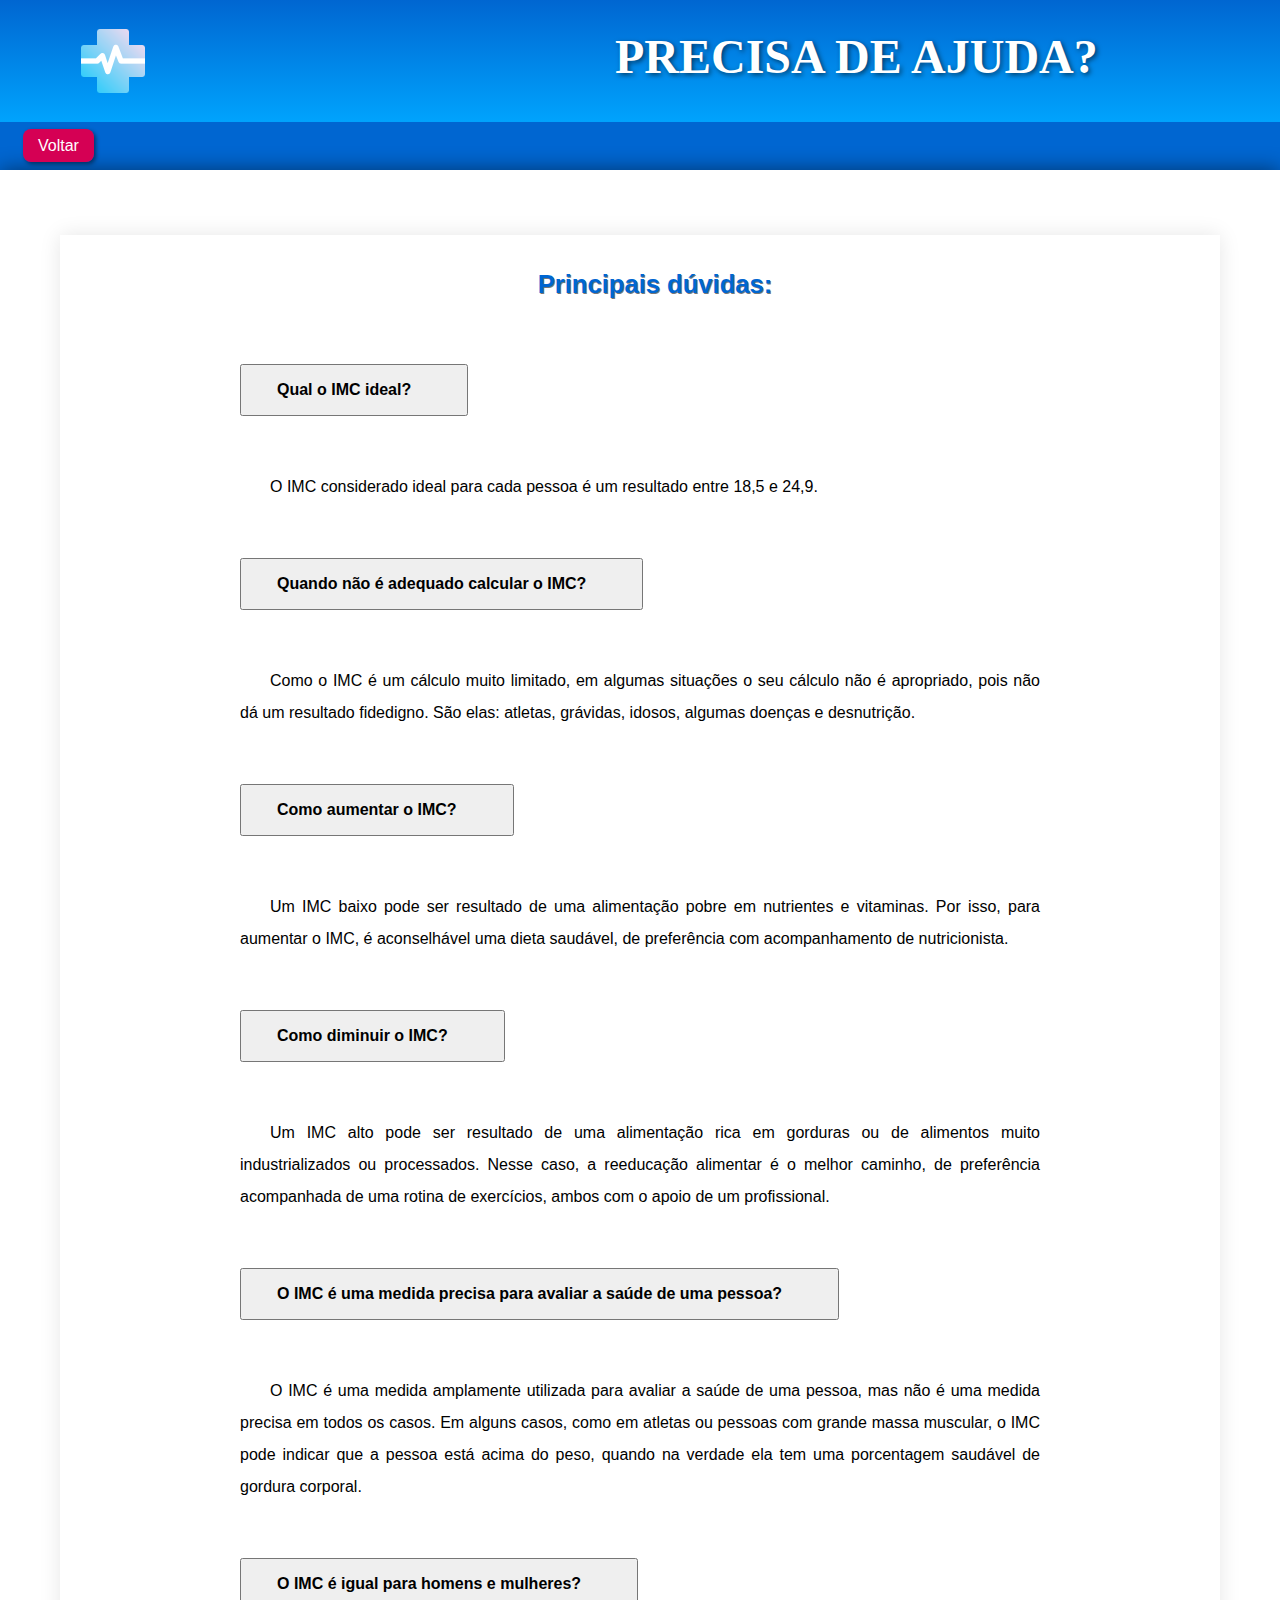
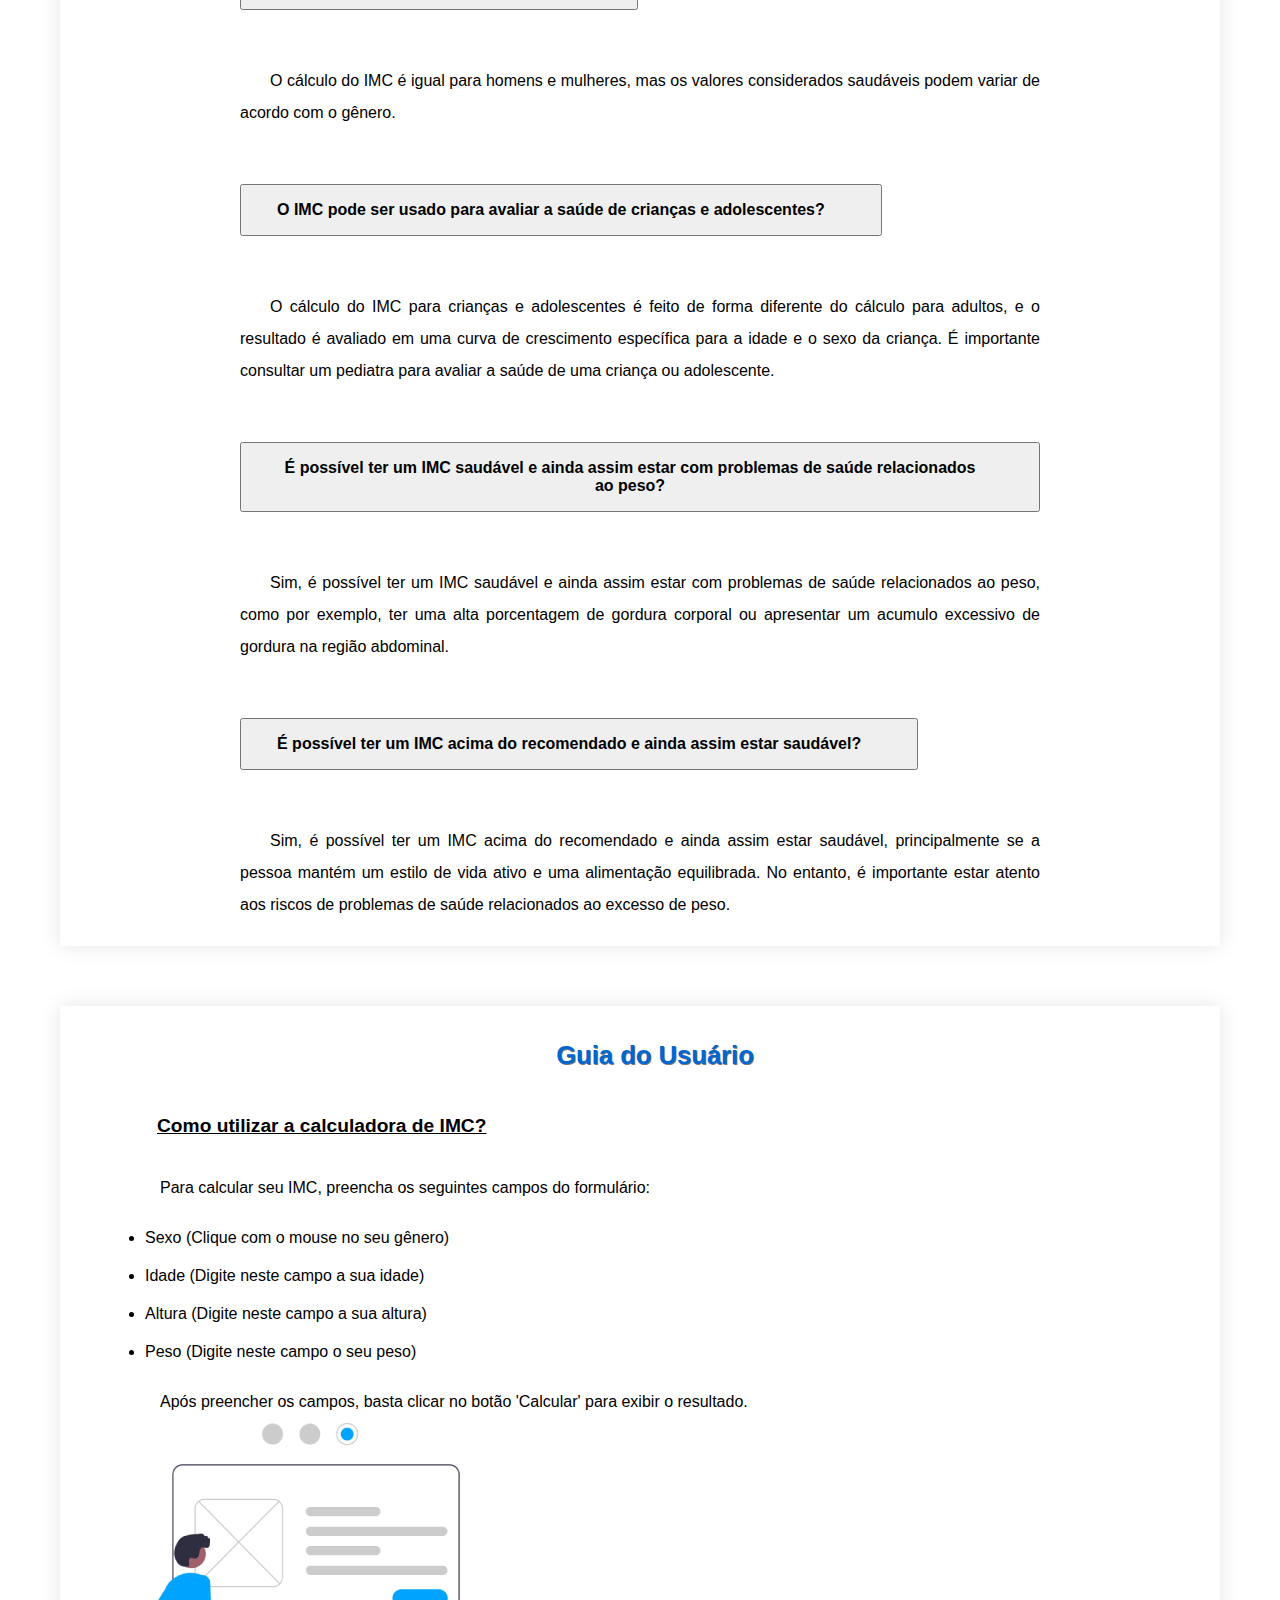
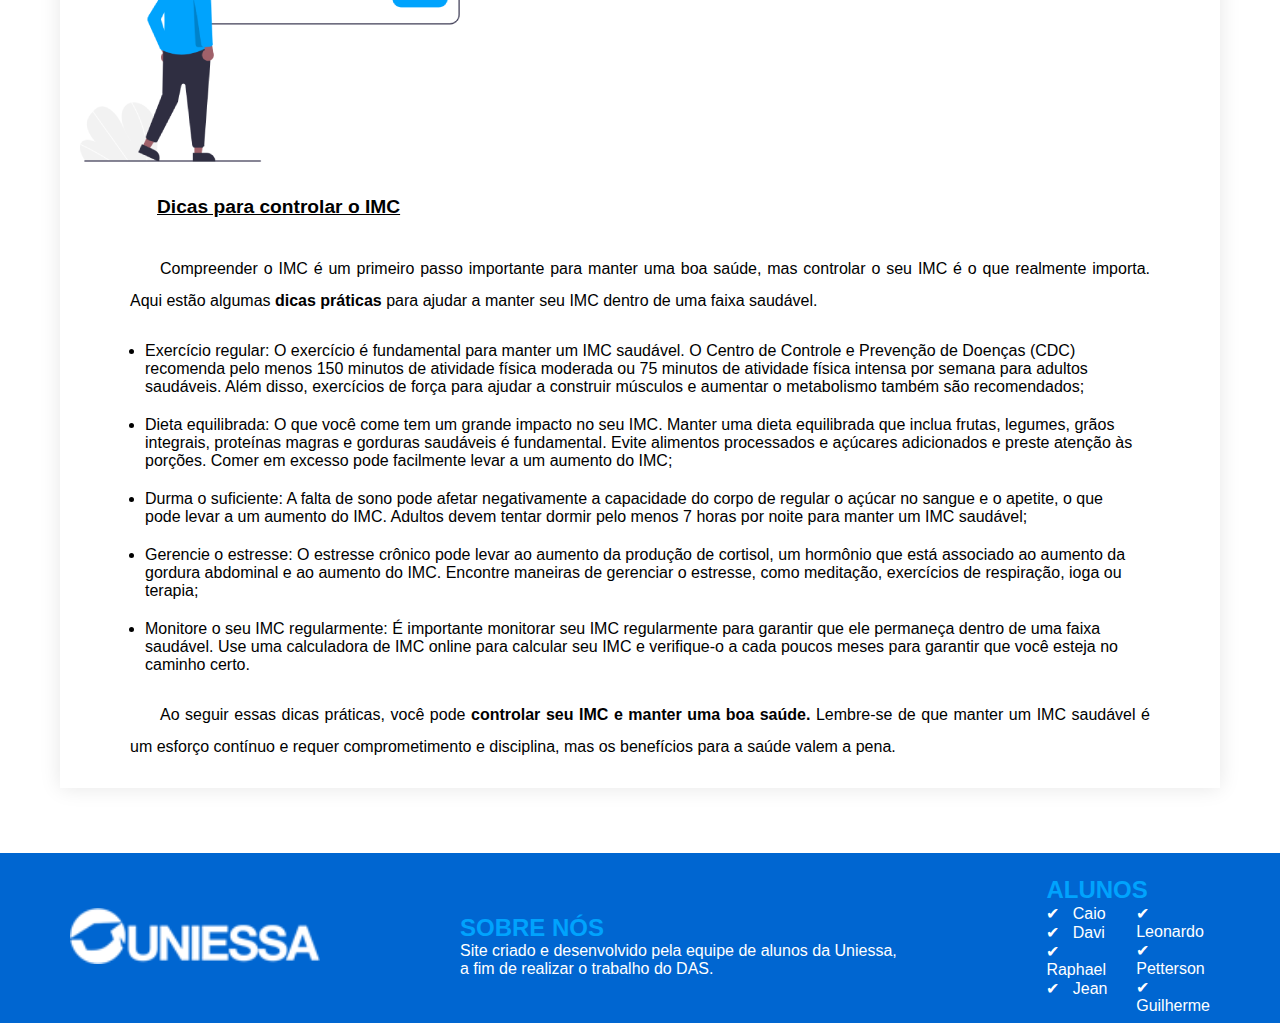
==== commit 4ce4bd3c: "Adicionado imagem na tela de ajuda" ====
--- a/ajuda.html
+++ b/ajuda.html
@@ -181,17 +181,24 @@
             <div id="guia-usuario">
                 <h2> Guia do Usuário </h2>
 
-                <h3> Como utilizar a calculadora de IMC? </h3>
-                <p> Para calcular seu IMC, preencha os campos do formulário de acordo com a seguinte descrição: </p>
-                
-                <ul>
-                    <li> Sexo (Clique com o mouse no seu gênero) </li>
-                    <li> Idade (Digite neste campo a sua idade) </li>
-                    <li> Altura (Digite neste campo a sua altura) </li>
-                    <li> Peso (Digite neste campo o seu peso) </li>
-                </ul>
-
-                <p> Após preencher os campos descritos acima, basta clicar no botão 'Calcular' para a calculadora apresentar o resultado. </p>
+                <div class="alinhamento-centro">
+                    <div>
+                        <h3> Como utilizar a calculadora de IMC? </h3>
+                        <p> Para calcular seu IMC, preencha os seguintes campos do formulário: </p>
+                        
+                        <ul>
+                            <li> Sexo (Clique com o mouse no seu gênero) </li>
+                            <li> Idade (Digite neste campo a sua idade) </li>
+                            <li> Altura (Digite neste campo a sua altura) </li>
+                            <li> Peso (Digite neste campo o seu peso) </li>
+                        </ul>
+        
+                        <p> Após preencher os campos, basta clicar no botão 'Calcular' para exibir o resultado. </p>
+                    </div>  
+                    <div id="imagem-guia-usuario">
+                        <img src="images/guia-usuario.png" alt="Guia do usuário">
+                    </div>
+                </div>
                 
                 <h3> Dicas para controlar o IMC </h3>
                 
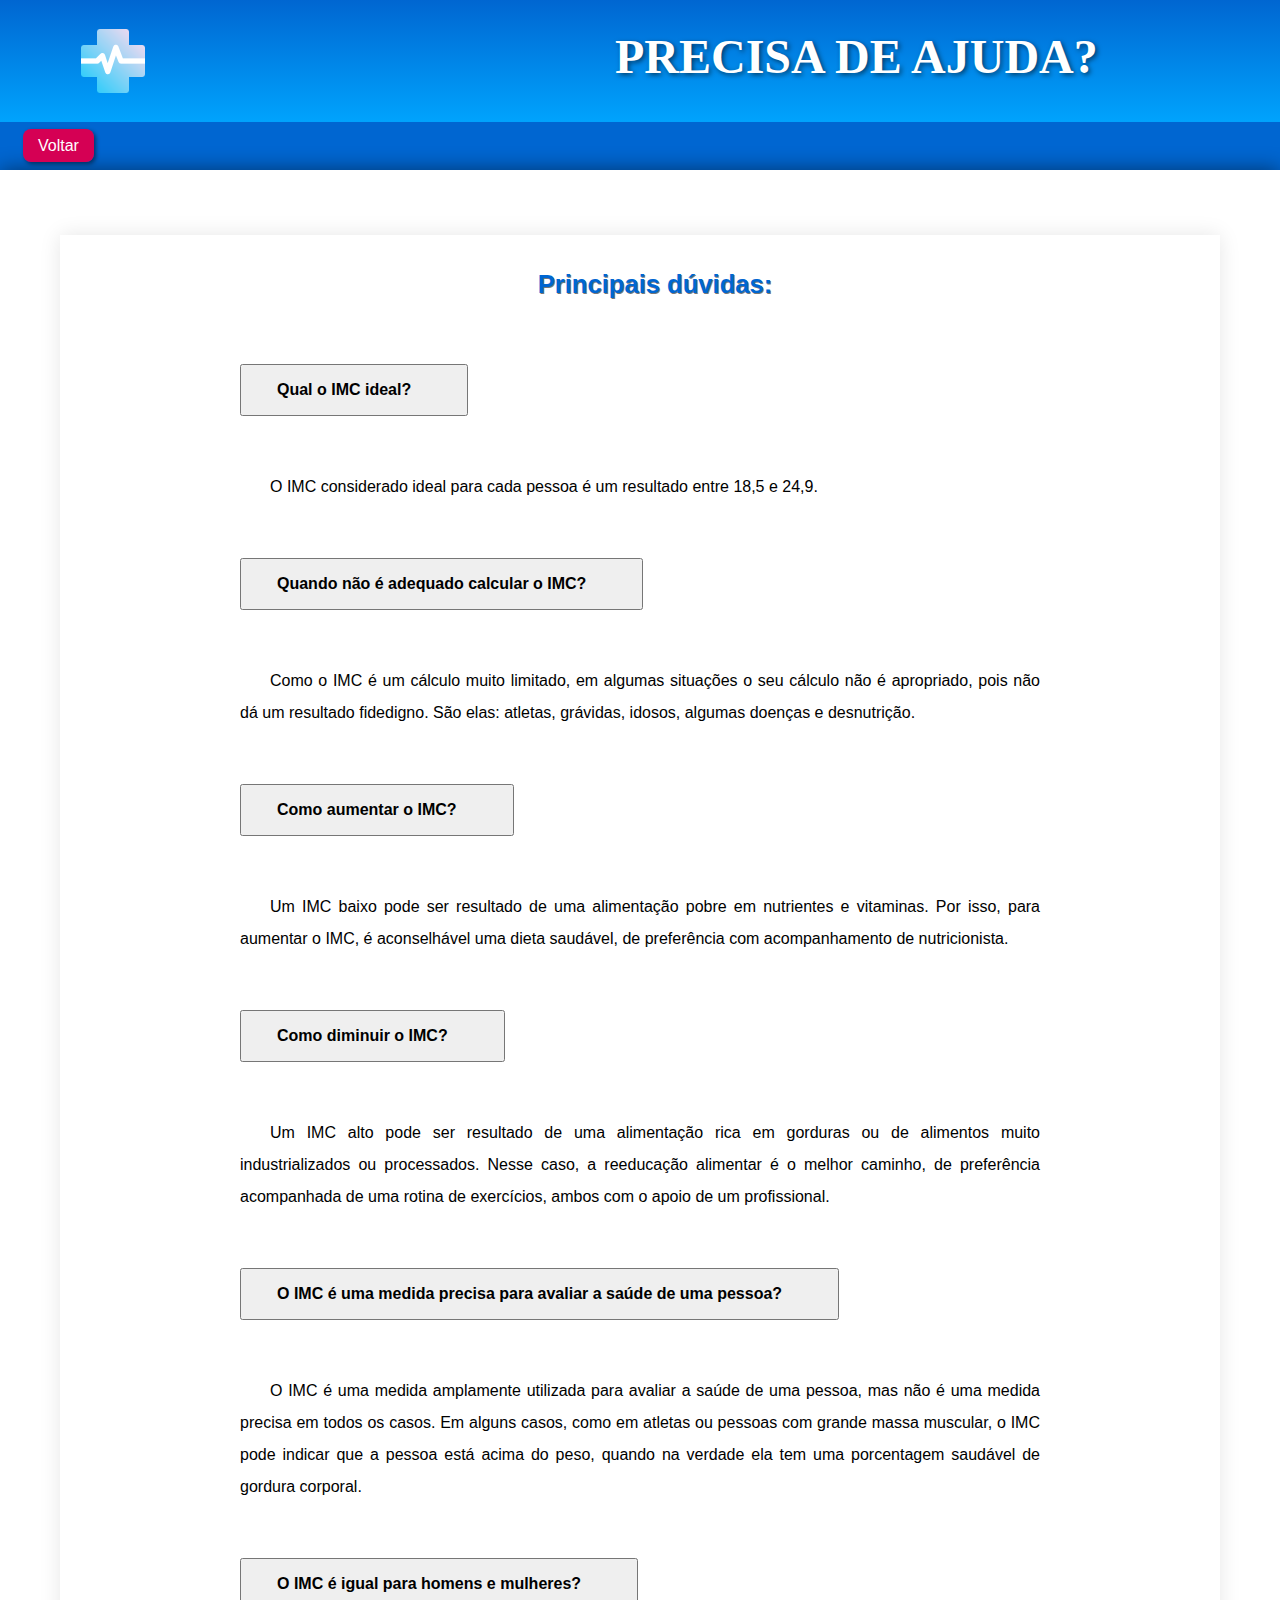
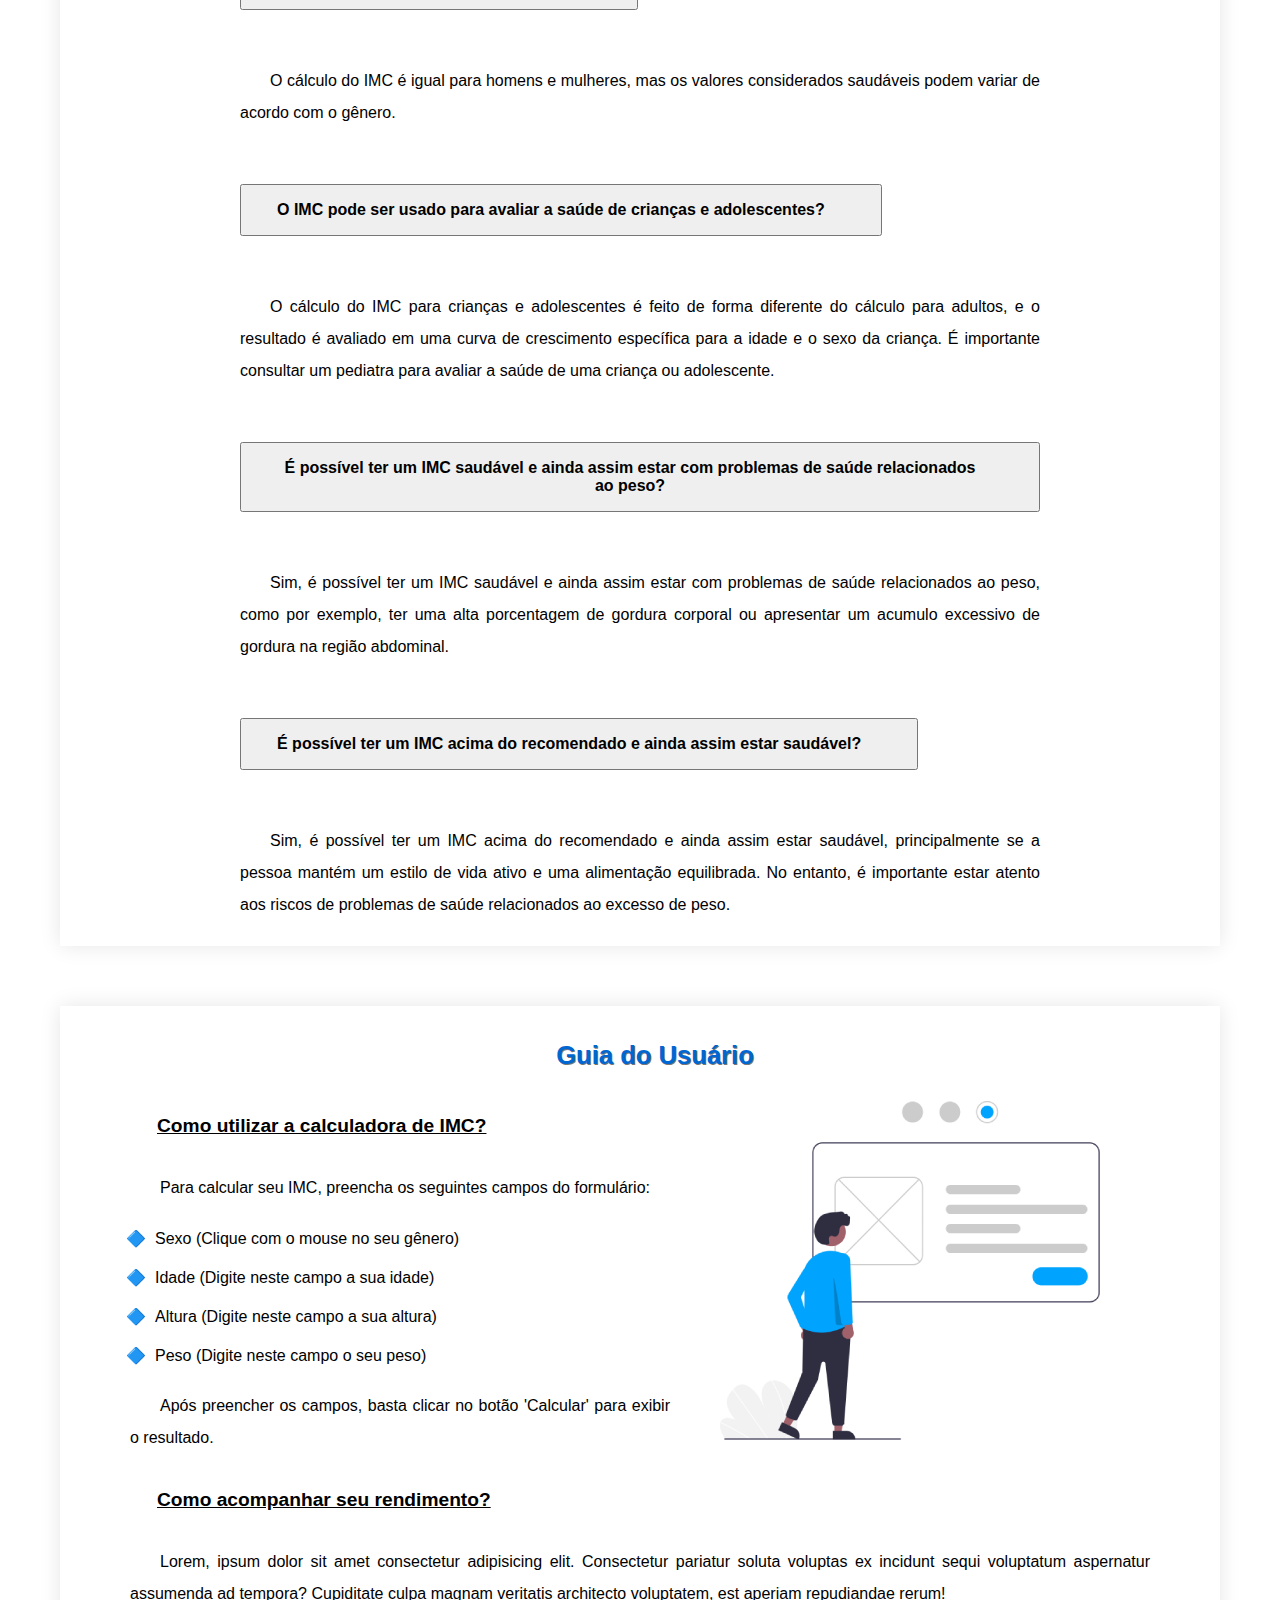
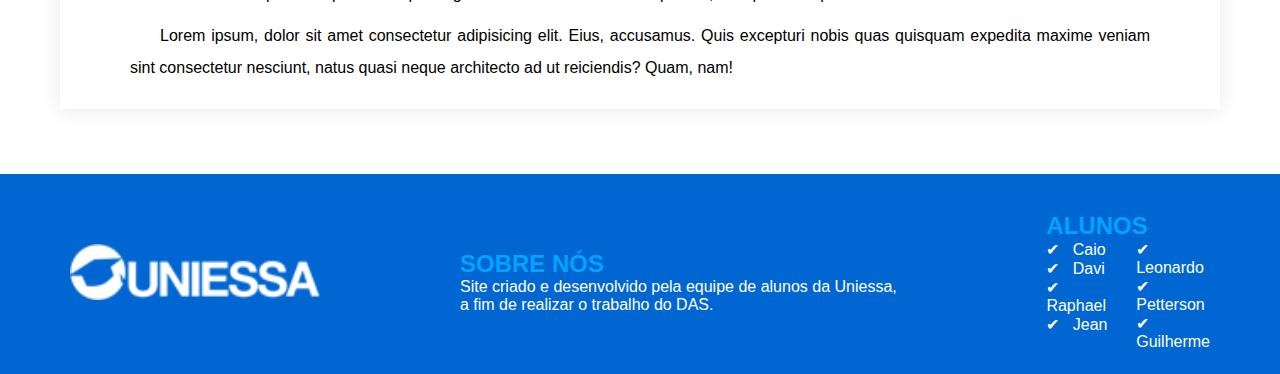
==== commit 6ce99823: "Implementado textos pendentes, acrescentado design nos cards de resultados e alterado dicas de como " ====
--- a/ajuda.html
+++ b/ajuda.html
@@ -21,7 +21,7 @@
 
 <body>
     <header>
-        <img src="images/logo.png" alt="ícone">
+        <img src="images/logo-site.png" alt="ícone">
 
         <div id="titulo">
             <h1> PRECISA DE AJUDA? </h1>
@@ -200,33 +200,17 @@
                     </div>
                 </div>
                 
-                <h3> Dicas para controlar o IMC </h3>
-                
+                <h3> Como acompanhar seu rendimento? </h3>
+            
                 <p>
-                    Compreender o IMC é um primeiro passo importante para manter uma boa saúde, mas controlar o seu IMC é o que realmente importa. Aqui estão algumas <strong>dicas práticas</strong> para ajudar a manter seu IMC dentro de uma faixa saudável.
+                    Lorem, ipsum dolor sit amet consectetur adipisicing elit. Consectetur pariatur soluta voluptas ex incidunt sequi voluptatum aspernatur assumenda ad tempora? Cupiditate culpa magnam veritatis architecto voluptatem, est aperiam repudiandae rerum!
                 </p>
 
-                <ul>
-                    <li>
-                        Exercício regular:  O exercício é fundamental para manter um IMC saudável. O Centro de Controle e Prevenção de Doenças (CDC) recomenda pelo menos 150 minutos de atividade física moderada ou 75 minutos de atividade física intensa por semana para adultos saudáveis. Além disso, exercícios de força para ajudar a construir músculos e aumentar o metabolismo também são recomendados;
-                    </li>
-                    <li>
-                        Dieta equilibrada:  O que você come tem um grande impacto no seu IMC. Manter uma dieta equilibrada que inclua frutas, legumes, grãos integrais, proteínas magras e gorduras saudáveis é fundamental. Evite alimentos processados e açúcares adicionados e preste atenção às porções. Comer em excesso pode facilmente levar a um aumento do IMC;
-                    </li>
-                    <li>
-                        Durma o suficiente:  A falta de sono pode afetar negativamente a capacidade do corpo de regular o açúcar no sangue e o apetite, o que pode levar a um aumento do IMC. Adultos devem tentar dormir pelo menos 7 horas por noite para manter um IMC saudável;
-                    </li>
-                    <li>
-                        Gerencie o estresse:  O estresse crônico pode levar ao aumento da produção de cortisol, um hormônio que está associado ao aumento da gordura abdominal e ao aumento do IMC. Encontre maneiras de gerenciar o estresse, como meditação, exercícios de respiração, ioga ou terapia;
-                    </li>
-                    <li>
-                        Monitore o seu IMC regularmente:  É importante monitorar seu IMC regularmente para garantir que ele permaneça dentro de uma faixa saudável. Use uma calculadora de IMC online para calcular seu IMC e verifique-o a cada poucos meses para garantir que você esteja no caminho certo.
-                    </li>
-                </ul>
-
                 <p>
-                    Ao seguir essas dicas práticas, você pode <strong>controlar seu IMC e manter uma boa saúde.</strong> Lembre-se de que manter um IMC saudável é um esforço contínuo e requer comprometimento e disciplina, mas os benefícios para a saúde valem a pena.
+                    Lorem ipsum, dolor sit amet consectetur adipisicing elit. Eius, accusamus. Quis excepturi nobis quas quisquam expedita maxime veniam sint consectetur nesciunt, natus quasi neque architecto ad ut reiciendis? Quam, nam!
                 </p>
+
+
             </div>
         </div>
     </main>
--- a/css/ajuda.css
+++ b/css/ajuda.css
@@ -156,8 +156,23 @@
     margin: 15px 42px;
 }
 
+#guia-usuario ul {
+    /* Emoji antes da lista (Emojipedia) (00A0 = espaço) */
+    list-style-type: '\1F537\00A0\00A0';
+}
+
 #guia-usuario li {
-    margin:20px 65px;
+    margin:20px 75px;
+}
+
+.alinhamento-centro {
+    display: flex;
+    align-items: center;
+    justify-content: space-between;
+}
+
+#imagem-guia-usuario {
+    margin-right: 100px;
 }
 
 footer {
@@ -167,7 +182,7 @@
     align-items: center;
     /* Distribui os elementos horizontalmente */
     justify-content: space-between;
-    height: 170px;
+    height: 200px;
 }
 
 footer h2 {
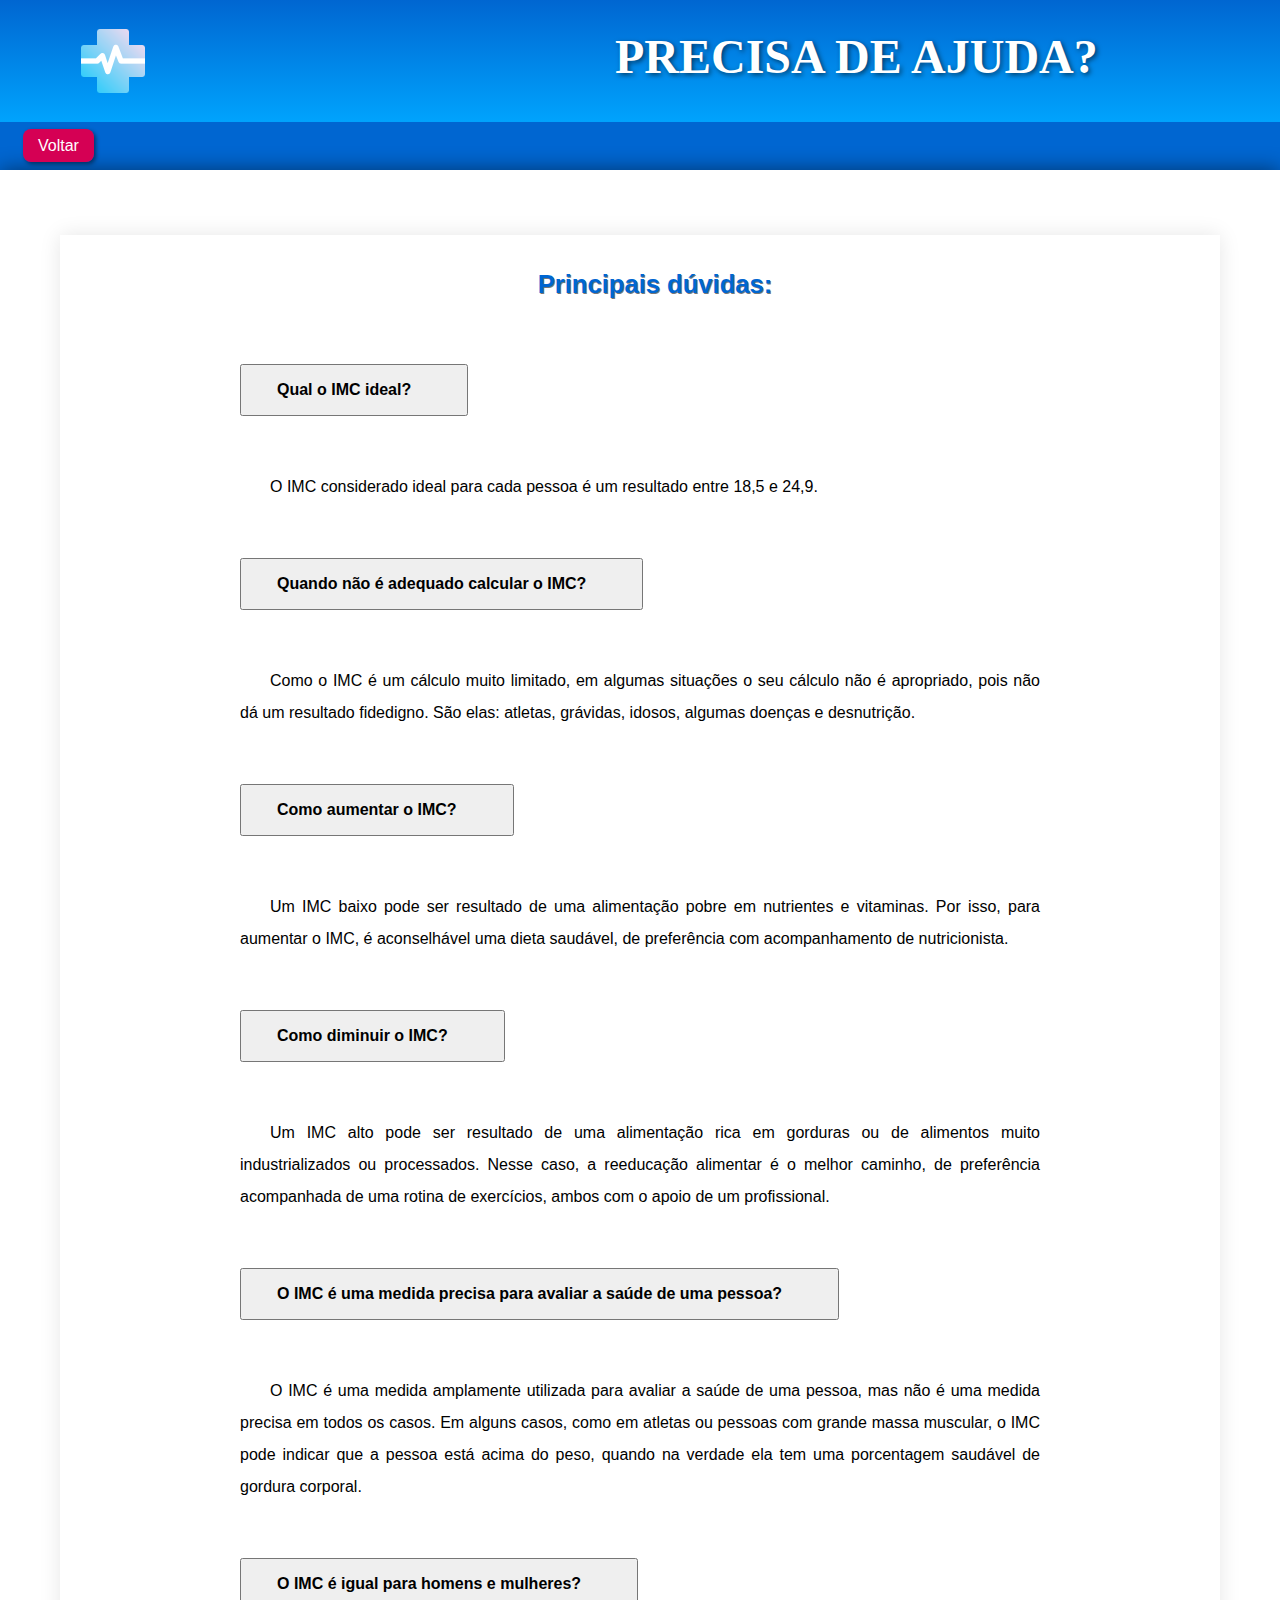
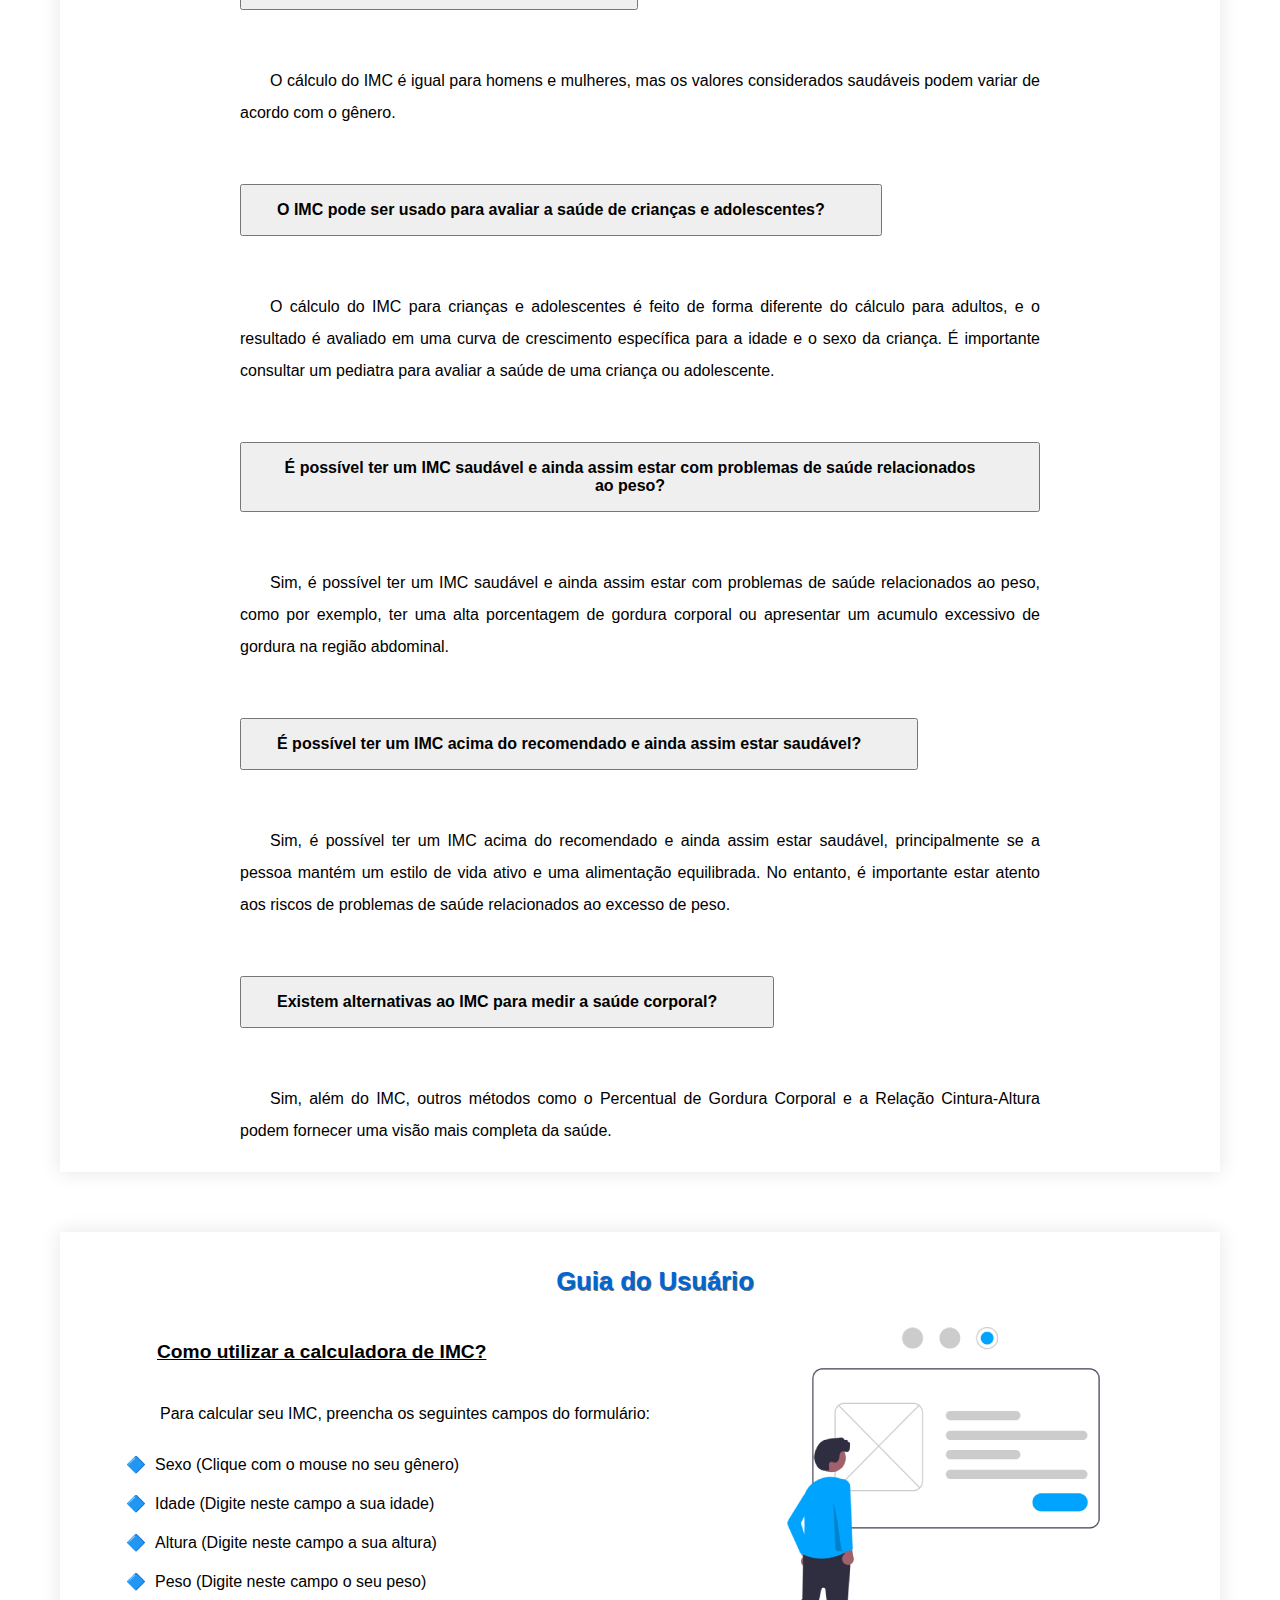
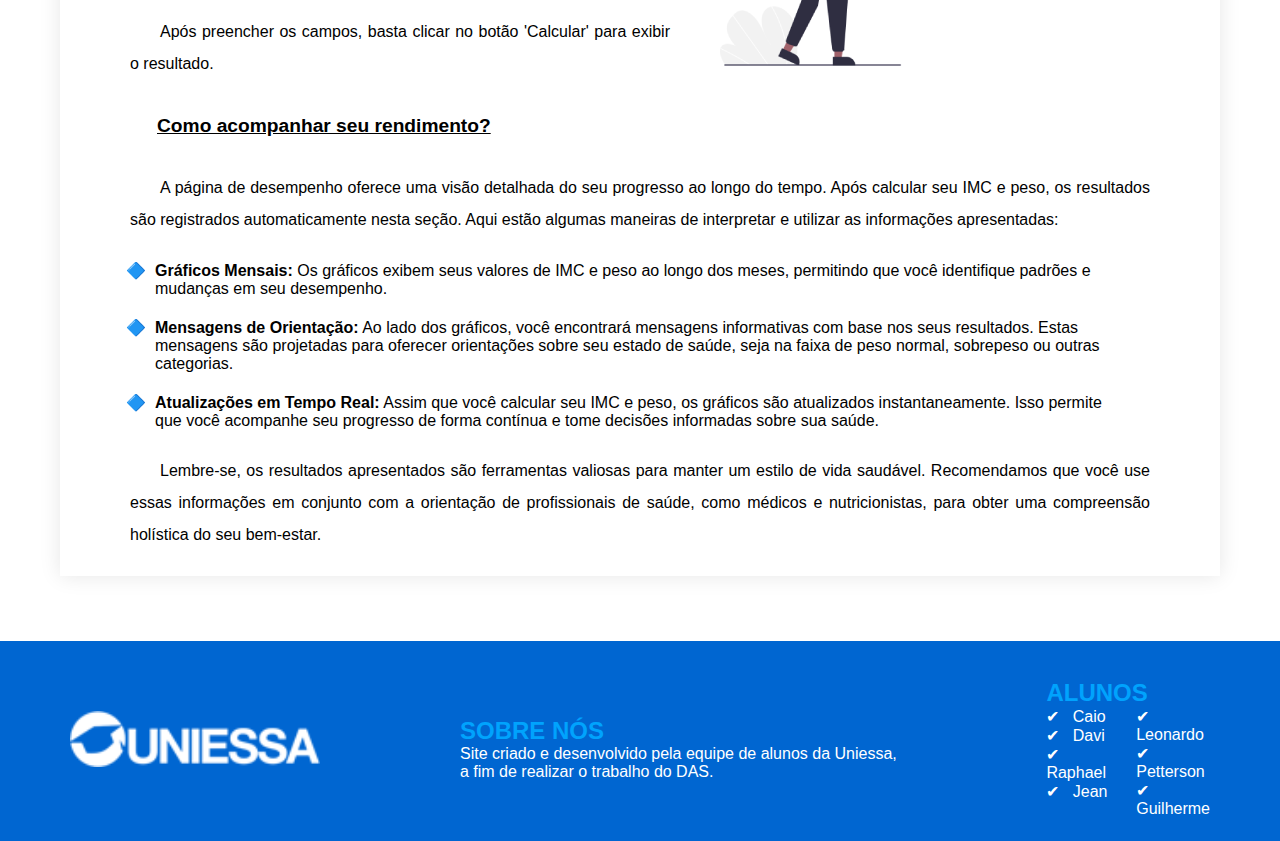
==== commit 0a669098: "Feito ajustes para aparecer o resultado do imc no card de resultado e alterado página de ajuda" ====
--- a/ajuda.html
+++ b/ajuda.html
@@ -172,6 +172,22 @@
                 <div id="resposta9" class="collapse">
                     <p>
                         Sim, é possível ter um IMC acima do recomendado e ainda assim estar saudável, principalmente se a pessoa mantém um estilo de vida ativo e uma alimentação equilibrada. No entanto, é importante estar atento aos riscos de problemas de saúde relacionados ao excesso de peso.
+                    </p>
+                </div>
+
+                <div class="pergunta">
+                    <div class="d-grid gap-2 col-12">
+                        <button class="btn btn-primary" data-bs-toggle="collapse" data-bs-target="#resposta10">
+                            <h3> Existem alternativas ao IMC para medir a saúde corporal? </h3>
+                            <i class="fa-solid fa-circle-chevron-down"></i>
+                        </button>
+                    </div>
+                </div>
+
+                <div id="resposta10" class="collapse">
+                    <p>
+                        Sim, além do IMC, outros métodos como o Percentual de Gordura Corporal e a Relação
+                        Cintura-Altura podem fornecer uma visão mais completa da saúde.
                     </p>
                 </div>
             </div>
@@ -203,11 +219,43 @@
                 <h3> Como acompanhar seu rendimento? </h3>
             
                 <p>
-                    Lorem, ipsum dolor sit amet consectetur adipisicing elit. Consectetur pariatur soluta voluptas ex incidunt sequi voluptatum aspernatur assumenda ad tempora? Cupiditate culpa magnam veritatis architecto voluptatem, est aperiam repudiandae rerum!
+                    A página de desempenho oferece uma visão detalhada do seu progresso ao longo do tempo. Após
+                    calcular seu IMC e peso,
+                    os resultados são registrados automaticamente nesta seção. Aqui estão algumas maneiras de
+                    interpretar e utilizar as
+                    informações apresentadas:
                 </p>
 
+                <ul>
+                    <li>
+                        <strong>Gráficos Mensais:</strong> Os gráficos exibem seus valores de IMC e peso ao longo
+                        dos meses, permitindo
+                        que você identifique padrões e mudanças em seu desempenho.
+                    </li>
+
+                    <li>
+                        <strong>Mensagens de Orientação:</strong> Ao lado dos gráficos, você encontrará mensagens
+                        informativas com base
+                        nos seus resultados. Estas mensagens são projetadas para oferecer orientações sobre seu
+                        estado de saúde, seja na
+                        faixa de peso normal, sobrepeso ou outras categorias.
+                    </li>
+
+                    <li>
+                        <strong>Atualizações em Tempo Real:</strong> Assim que você calcular seu IMC e peso, os
+                        gráficos são atualizados
+                        instantaneamente. Isso permite que você acompanhe seu progresso de forma contínua e tome
+                        decisões informadas
+                        sobre sua saúde.
+                    </li>
+                </ul>
+
                 <p>
-                    Lorem ipsum, dolor sit amet consectetur adipisicing elit. Eius, accusamus. Quis excepturi nobis quas quisquam expedita maxime veniam sint consectetur nesciunt, natus quasi neque architecto ad ut reiciendis? Quam, nam!
+                    Lembre-se, os resultados apresentados são ferramentas valiosas para manter um estilo de vida
+                    saudável. Recomendamos
+                    que você use essas informações em conjunto com a orientação de profissionais de saúde, como
+                    médicos e
+                    nutricionistas, para obter uma compreensão holística do seu bem-estar.
                 </p>
 
 
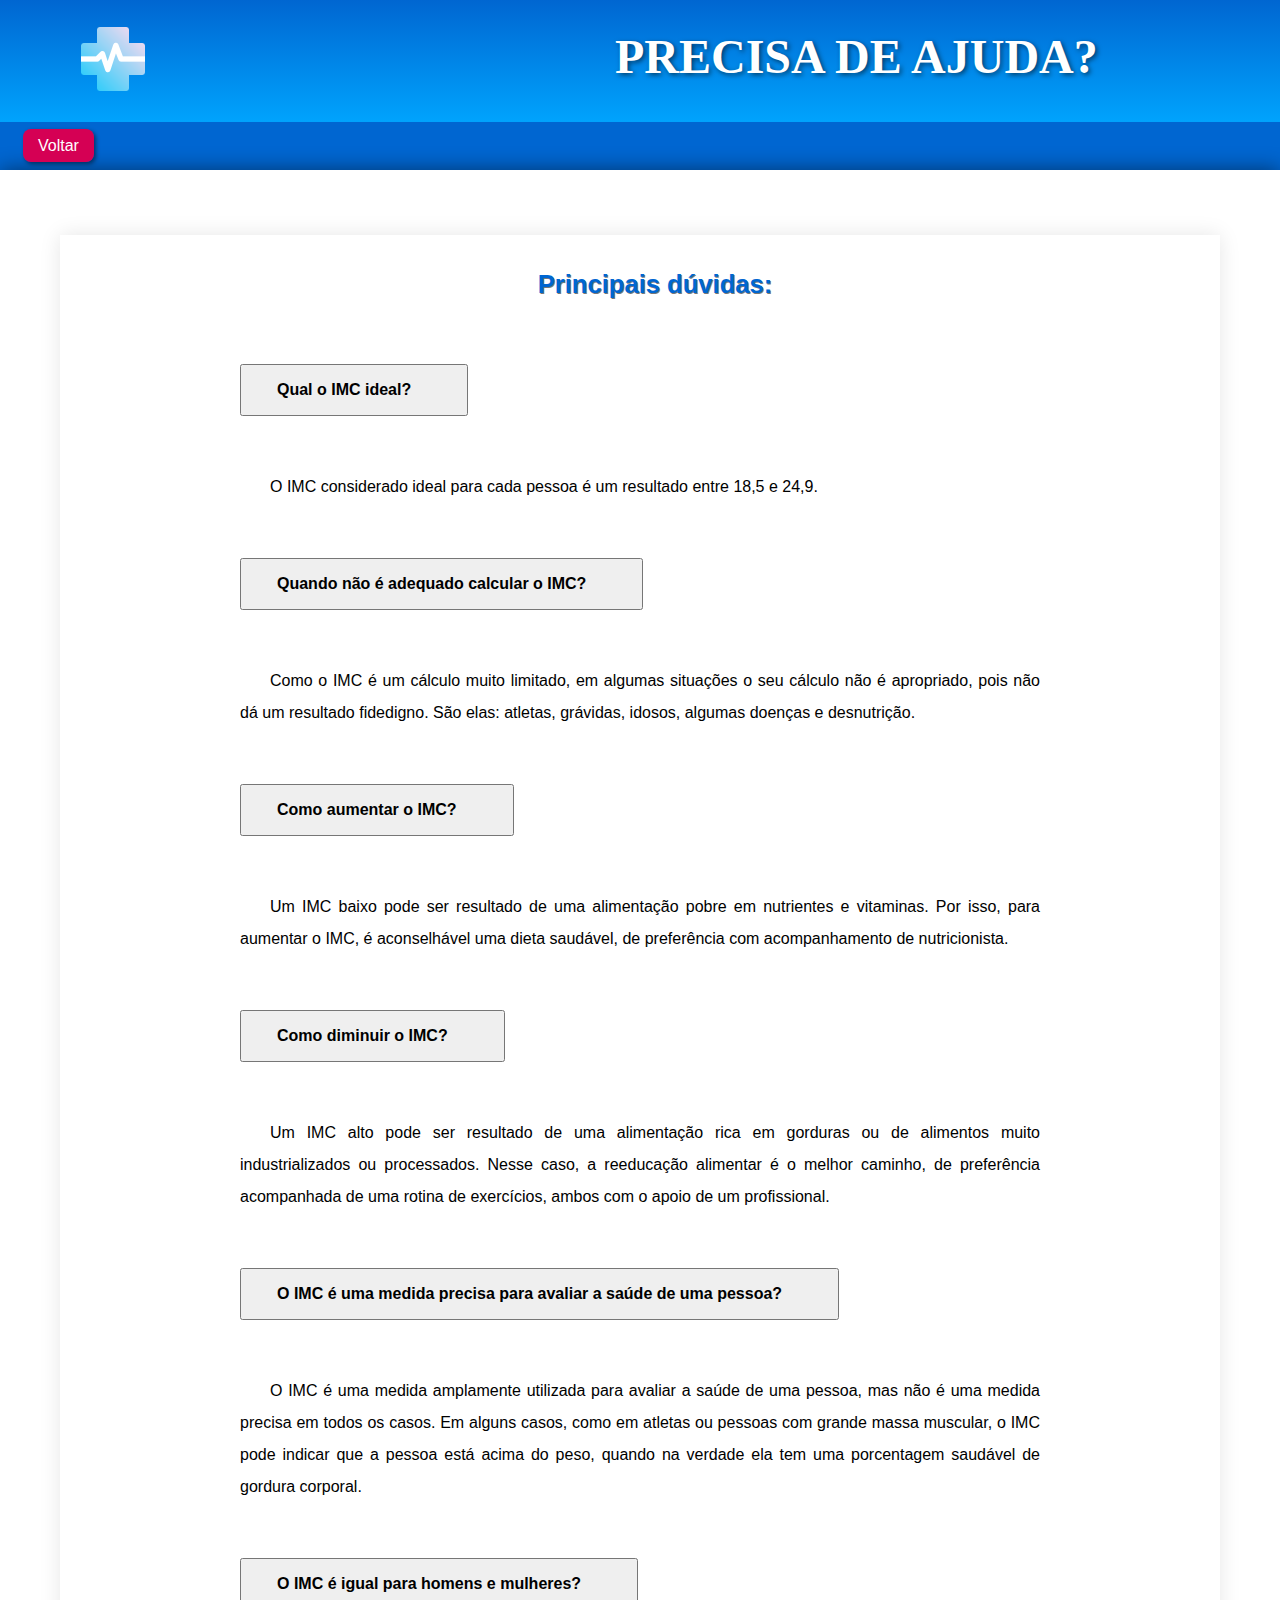
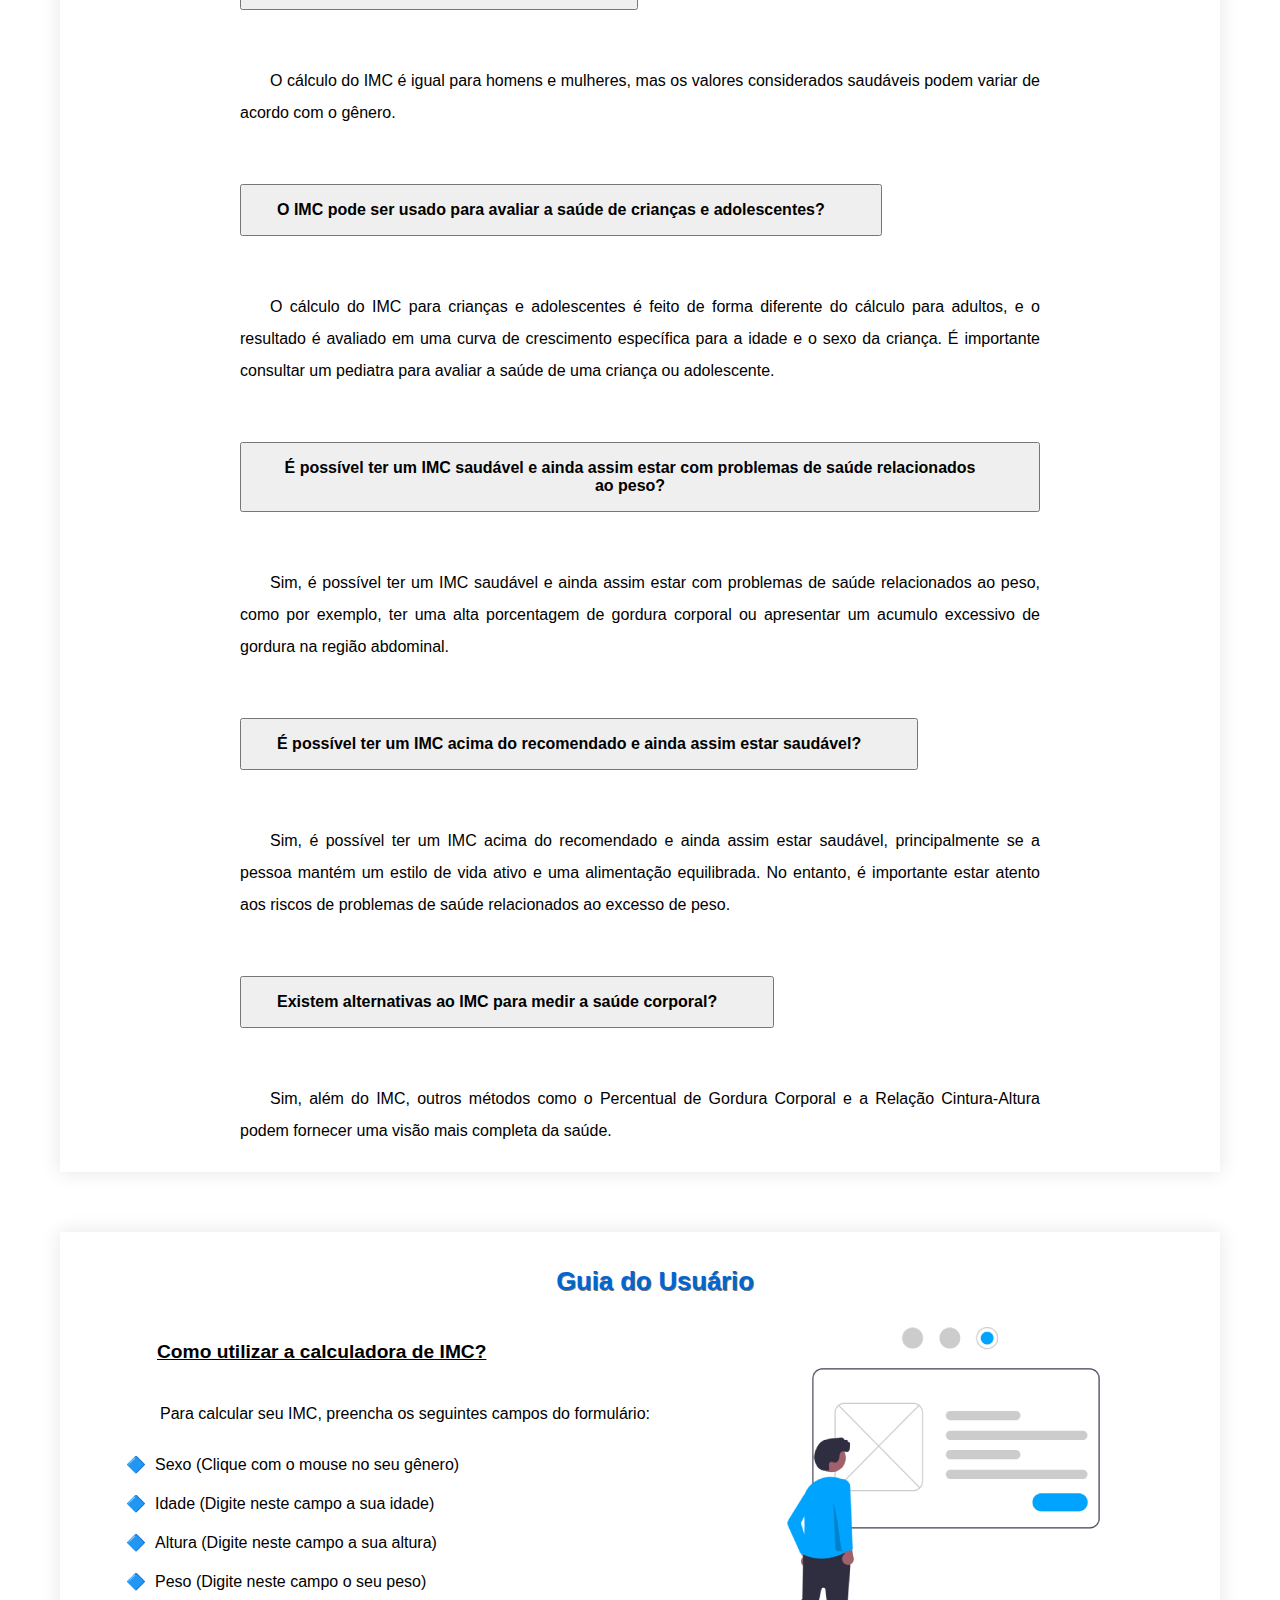
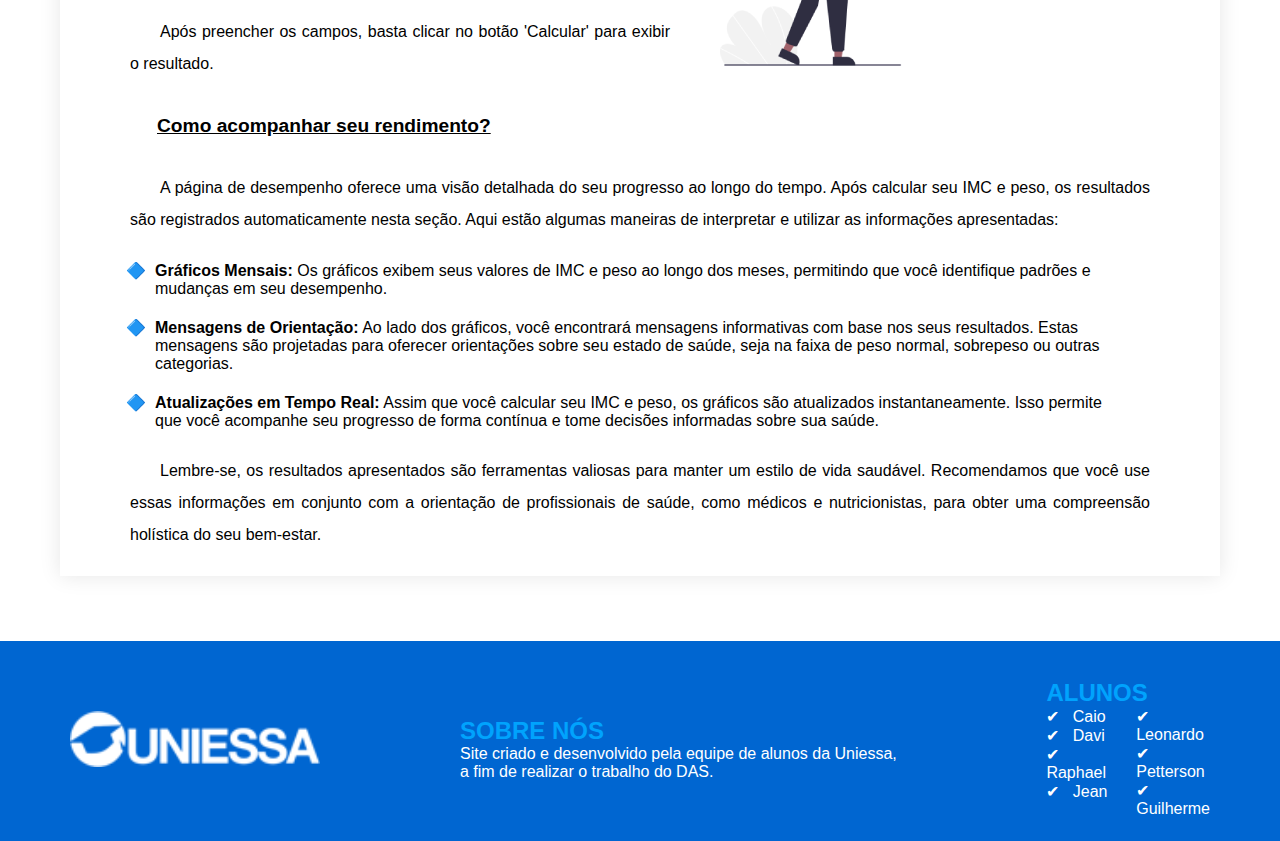
==== commit e4d28165: "Terminado conteiner de resultados" ====
--- a/ajuda.html
+++ b/ajuda.html
@@ -21,7 +21,9 @@
 
 <body>
     <header>
-        <img src="images/logo-site.png" alt="ícone">
+        <div>
+            <img src="images/logo-site.png" alt="ícone">
+        </div>
 
         <div id="titulo">
             <h1> PRECISA DE AJUDA? </h1>
@@ -29,16 +31,19 @@
     </header>
 
     <nav>
-        <a href="index.html" class="botao" >
-            <span>
-                <i class="fa-solid fa-arrow-left"></i>
-                Voltar
-            </span>
-        </a>
+        <div>
+            <a href="index.html" class="botao" >
+                <span>
+                    <i class="fa-solid fa-arrow-left"></i>
+                    Voltar
+                </span>
+            </a>
+        </div>
     </nav>
 
     <main>
         <div class="faq">
+
             <div id="duvidas">
                 <h2> Principais dúvidas: </h2>
 
@@ -258,7 +263,6 @@
                     nutricionistas, para obter uma compreensão holística do seu bem-estar.
                 </p>
 
-
             </div>
         </div>
     </main>
--- a/css/ajuda.css
+++ b/css/ajuda.css
@@ -18,6 +18,13 @@
     --cor-azul-bem-claro: #b2e4f1;
     --cor-rosa-claro: #f181ef96;
     --cor-rosa-escuro: #f109ec;
+    --cor-cinza-claro: #d3d3d39c;
+    --cor-verde: #09ca02;
+    --cor-amarelo: #ebca03;
+    --cor-vermelho-escuro: #de0000;
+    --cor-azul: #0000d0;
+    --cor-vermelho-claro: #ed566c;
+    --cor-verde-agua: #0D9492;
     
     --fonte-titulo: 'Times New Roman', 'Times, serif';
     --fonte-padrao: 'Rubik', 'Arial, Verdana', 'Helvetica', 'sans-serif';
@@ -175,6 +182,10 @@
     margin-right: 100px;
 }
 
+.rodape {
+    margin: 0px 70px;
+}
+
 footer {
     color: white;
     background-color: var(--cor-azul-escuro);
@@ -194,10 +205,6 @@
 
 footer p {
     font-size: 1em;
-}
-
-.rodape {
-    margin: 0px 70px;
 }
 
 footer ul {
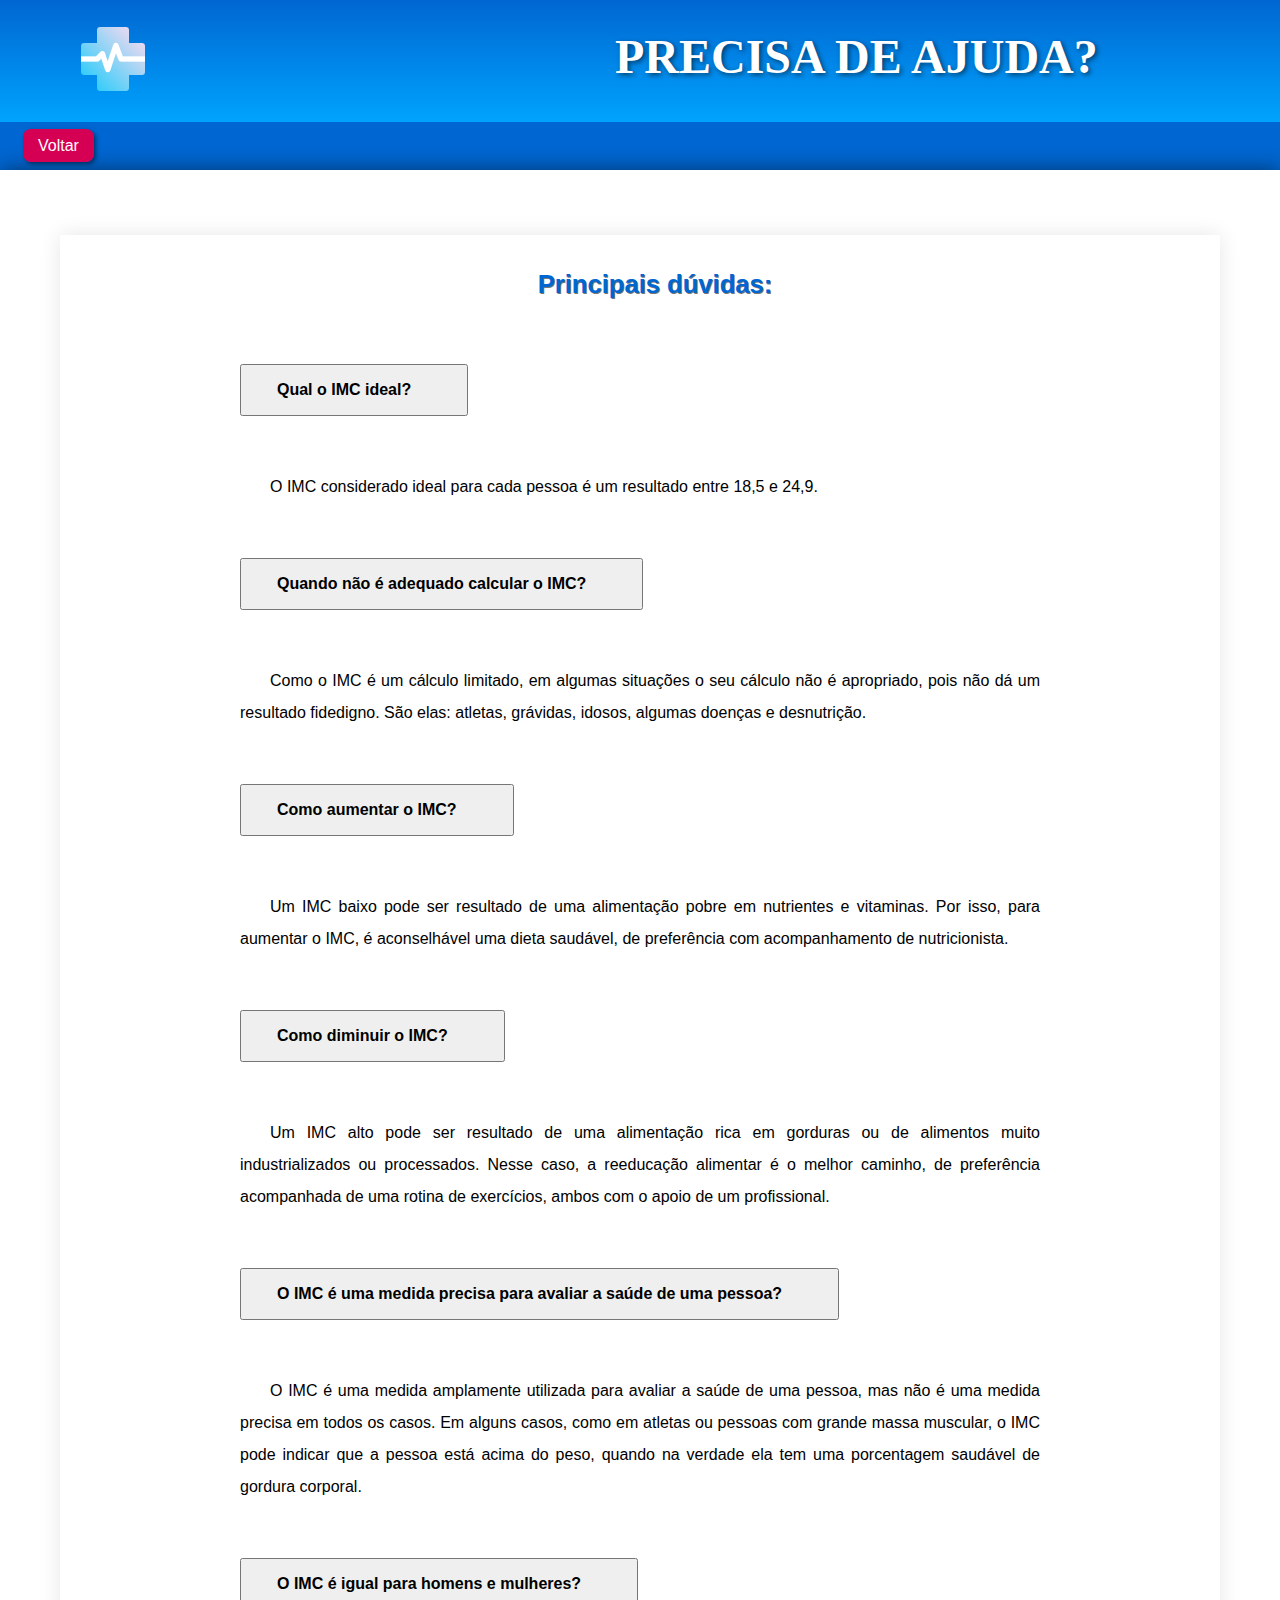
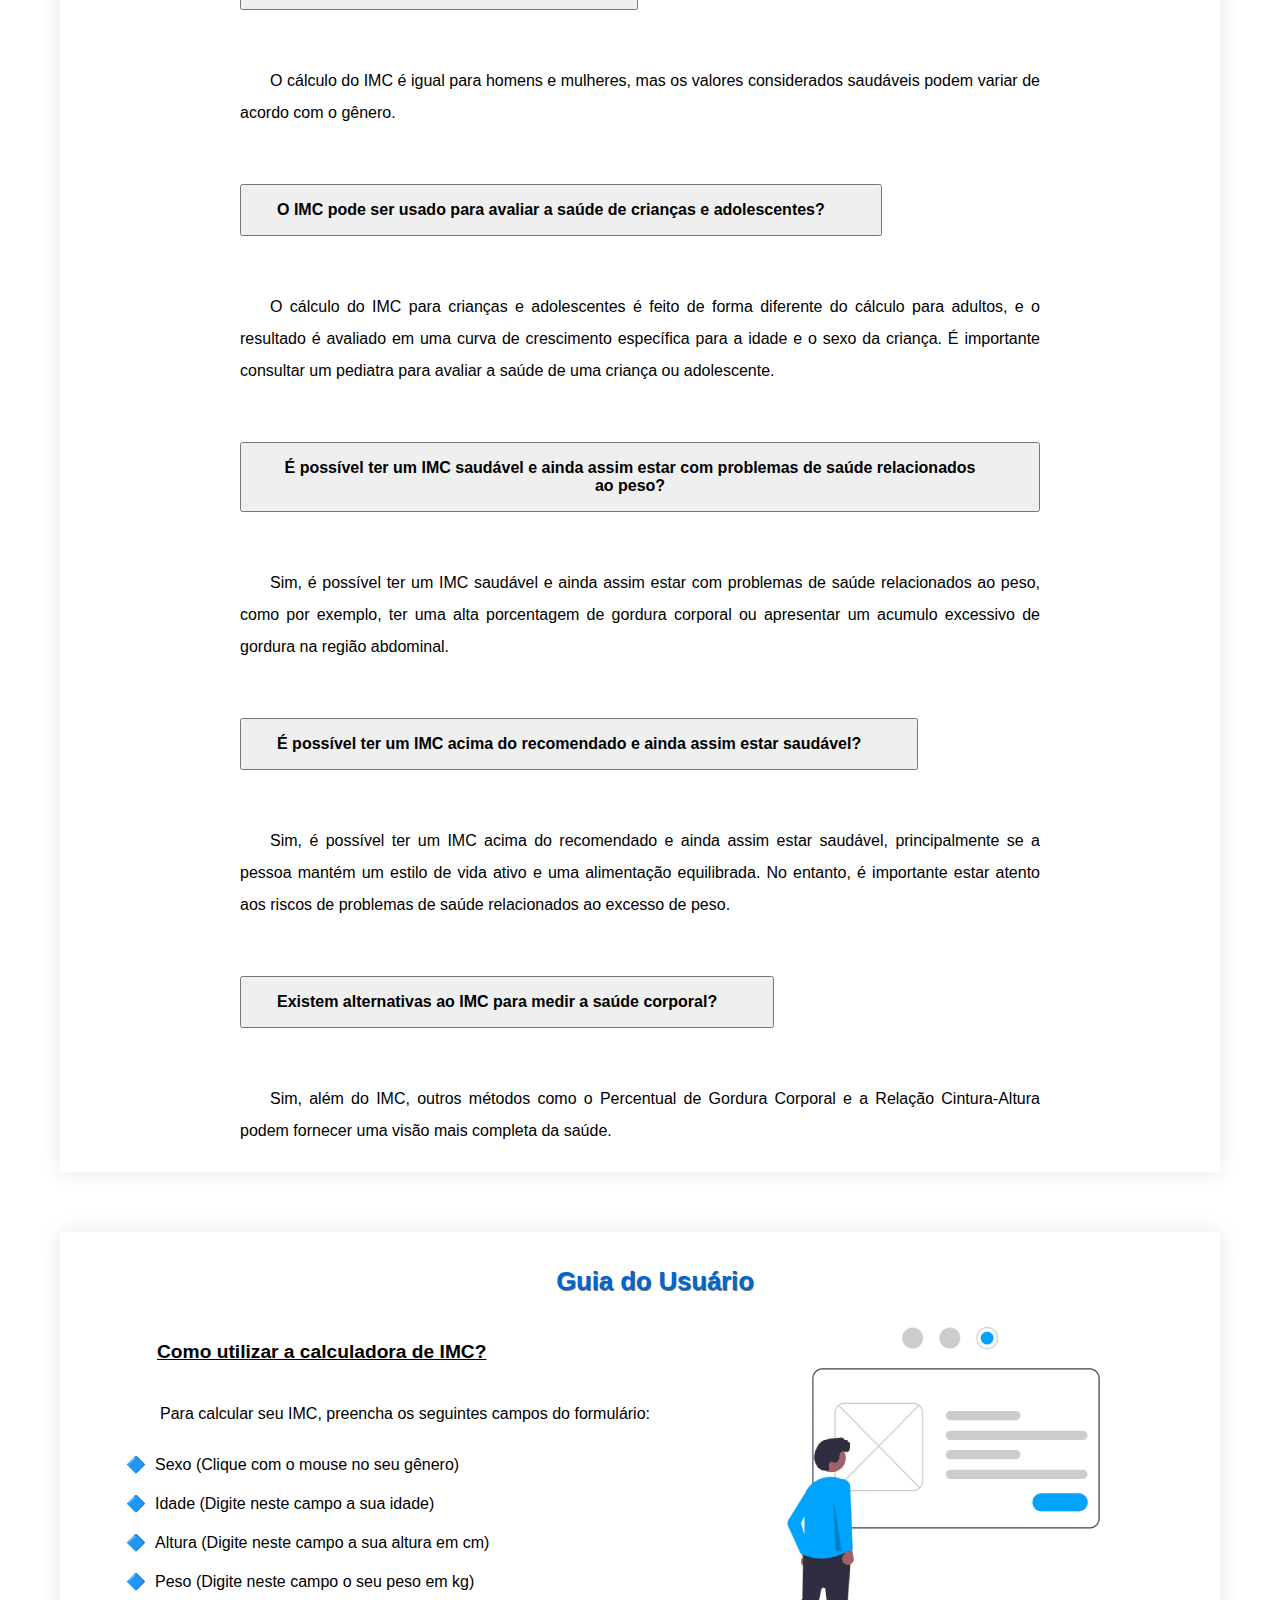
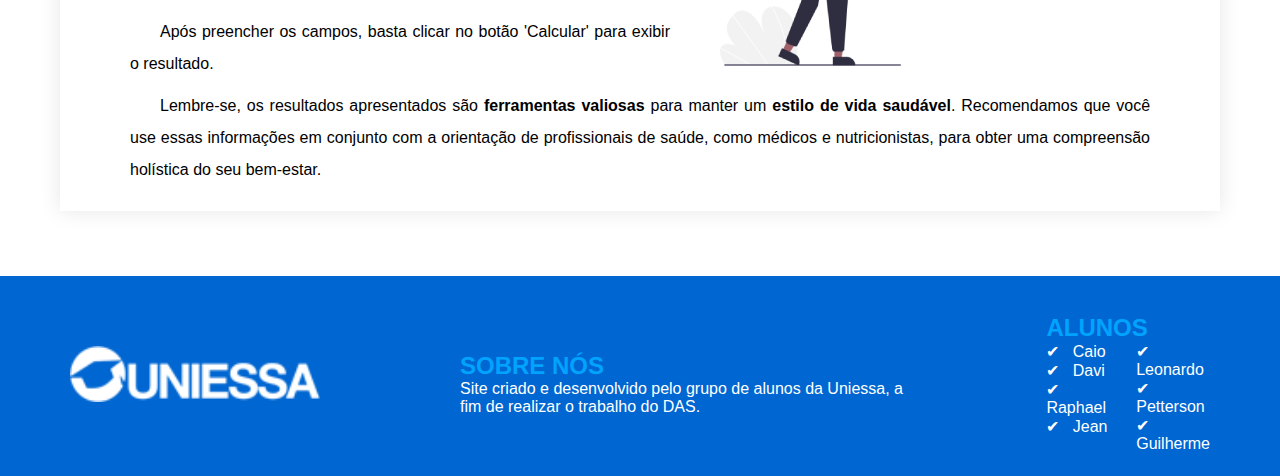
==== commit 0d649036: "Finalizado o projeto!" ====
--- a/ajuda.html
+++ b/ajuda.html
@@ -42,9 +42,9 @@
     </nav>
 
     <main>
-        <div class="faq">
-
-            <div id="duvidas">
+        <!-- Principais dúvidas -->
+        <div id="container-principais-duvidas" class="faq">
+            <div id="principais-duvidas">
                 <h2> Principais dúvidas: </h2>
 
                 <div class="pergunta">
@@ -71,7 +71,7 @@
                 
                 <div id="resposta2" class="collapse">
                     <p>
-                        Como o IMC é um cálculo muito limitado, em algumas situações o seu cálculo não é apropriado, pois não dá um resultado fidedigno. São elas: atletas, grávidas, idosos, algumas doenças e desnutrição.
+                        Como o IMC é um cálculo limitado, em algumas situações o seu cálculo não é apropriado, pois não dá um resultado fidedigno. São elas: atletas, grávidas, idosos, algumas doenças e desnutrição.
                     </p>
                 </div>
                 
@@ -191,16 +191,18 @@
 
                 <div id="resposta10" class="collapse">
                     <p>
-                        Sim, além do IMC, outros métodos como o Percentual de Gordura Corporal e a Relação
-                        Cintura-Altura podem fornecer uma visão mais completa da saúde.
+                        Sim, além do IMC, outros métodos como o Percentual de Gordura Corporal e a Relação Cintura-Altura podem fornecer uma visão mais completa da saúde.
                     </p>
                 </div>
             </div>
         </div>
 
-        <div class="faq">
+        <!-- Guia Usuário -->
+        <div id="container-guia-usuario" class="faq">
             <div id="guia-usuario">
-                <h2> Guia do Usuário </h2>
+                <div>
+                    <h2> Guia do Usuário </h2>
+                </div>
 
                 <div class="alinhamento-centro">
                     <div>
@@ -210,8 +212,8 @@
                         <ul>
                             <li> Sexo (Clique com o mouse no seu gênero) </li>
                             <li> Idade (Digite neste campo a sua idade) </li>
-                            <li> Altura (Digite neste campo a sua altura) </li>
-                            <li> Peso (Digite neste campo o seu peso) </li>
+                            <li> Altura (Digite neste campo a sua altura em cm) </li>
+                            <li> Peso (Digite neste campo o seu peso em kg) </li>
                         </ul>
         
                         <p> Após preencher os campos, basta clicar no botão 'Calcular' para exibir o resultado. </p>
@@ -220,49 +222,11 @@
                         <img src="images/guia-usuario.png" alt="Guia do usuário">
                     </div>
                 </div>
-                
-                <h3> Como acompanhar seu rendimento? </h3>
-            
+
                 <p>
-                    A página de desempenho oferece uma visão detalhada do seu progresso ao longo do tempo. Após
-                    calcular seu IMC e peso,
-                    os resultados são registrados automaticamente nesta seção. Aqui estão algumas maneiras de
-                    interpretar e utilizar as
-                    informações apresentadas:
+                    Lembre-se, os resultados apresentados são <strong>ferramentas valiosas</strong> para manter um <strong>estilo de vida saudável</strong>. Recomendamos
+                    que você use essas informações em conjunto com a orientação de profissionais de saúde, como médicos e nutricionistas, para obter uma compreensão holística do seu bem-estar.
                 </p>
-
-                <ul>
-                    <li>
-                        <strong>Gráficos Mensais:</strong> Os gráficos exibem seus valores de IMC e peso ao longo
-                        dos meses, permitindo
-                        que você identifique padrões e mudanças em seu desempenho.
-                    </li>
-
-                    <li>
-                        <strong>Mensagens de Orientação:</strong> Ao lado dos gráficos, você encontrará mensagens
-                        informativas com base
-                        nos seus resultados. Estas mensagens são projetadas para oferecer orientações sobre seu
-                        estado de saúde, seja na
-                        faixa de peso normal, sobrepeso ou outras categorias.
-                    </li>
-
-                    <li>
-                        <strong>Atualizações em Tempo Real:</strong> Assim que você calcular seu IMC e peso, os
-                        gráficos são atualizados
-                        instantaneamente. Isso permite que você acompanhe seu progresso de forma contínua e tome
-                        decisões informadas
-                        sobre sua saúde.
-                    </li>
-                </ul>
-
-                <p>
-                    Lembre-se, os resultados apresentados são ferramentas valiosas para manter um estilo de vida
-                    saudável. Recomendamos
-                    que você use essas informações em conjunto com a orientação de profissionais de saúde, como
-                    médicos e
-                    nutricionistas, para obter uma compreensão holística do seu bem-estar.
-                </p>
-
             </div>
         </div>
     </main>
@@ -275,7 +239,7 @@
         <div class="rodape">
             <h2> SOBRE NÓS </h2>
             <p>
-                Site criado e desenvolvido pela equipe de alunos da Uniessa, a fim de realizar o trabalho do DAS.
+                Site criado e desenvolvido pelo grupo de alunos da Uniessa, a fim de realizar o trabalho do DAS.
             </p>
         </div>
         
--- a/css/ajuda.css
+++ b/css/ajuda.css
@@ -136,7 +136,7 @@
     box-shadow: 0px 0px 20px rgba(0, 0, 0, 0.1);
 }
 
-#duvidas {
+#principais-duvidas {
     max-width: 900px;
     margin: auto;
 }
